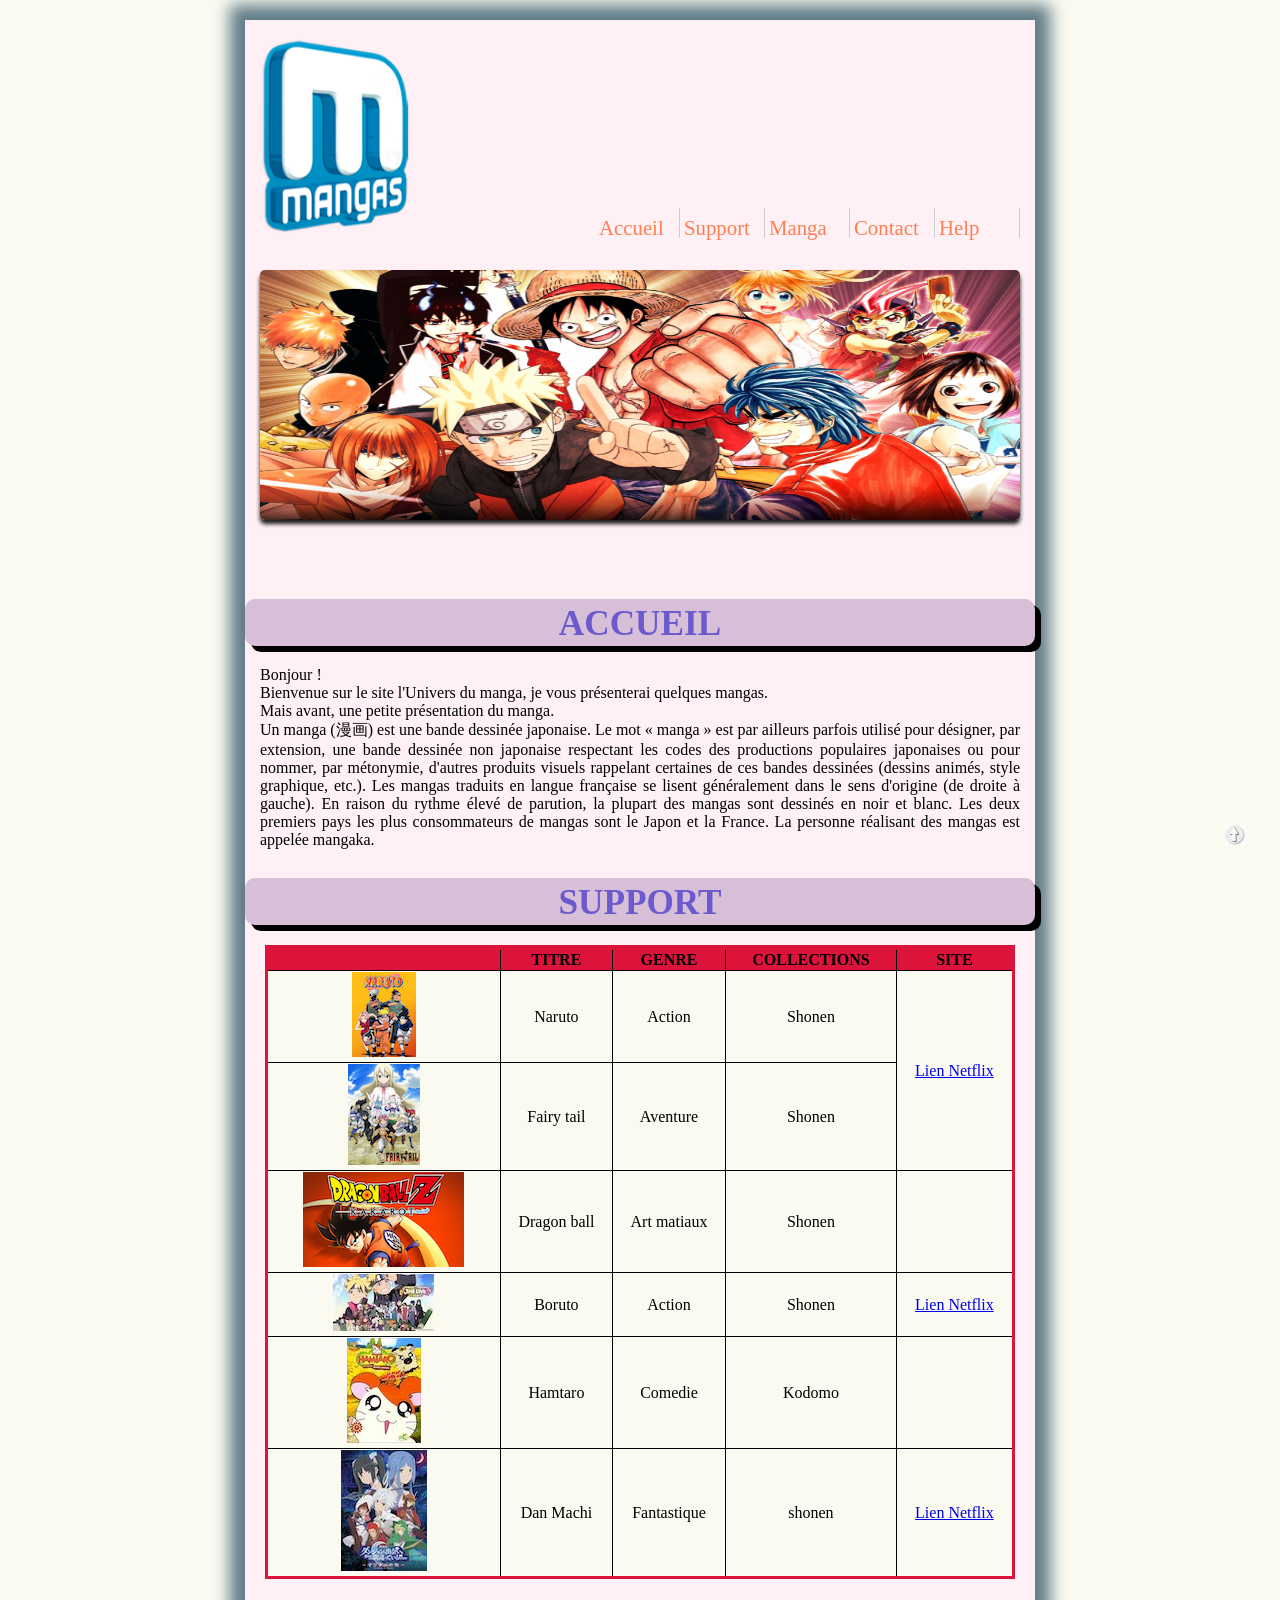
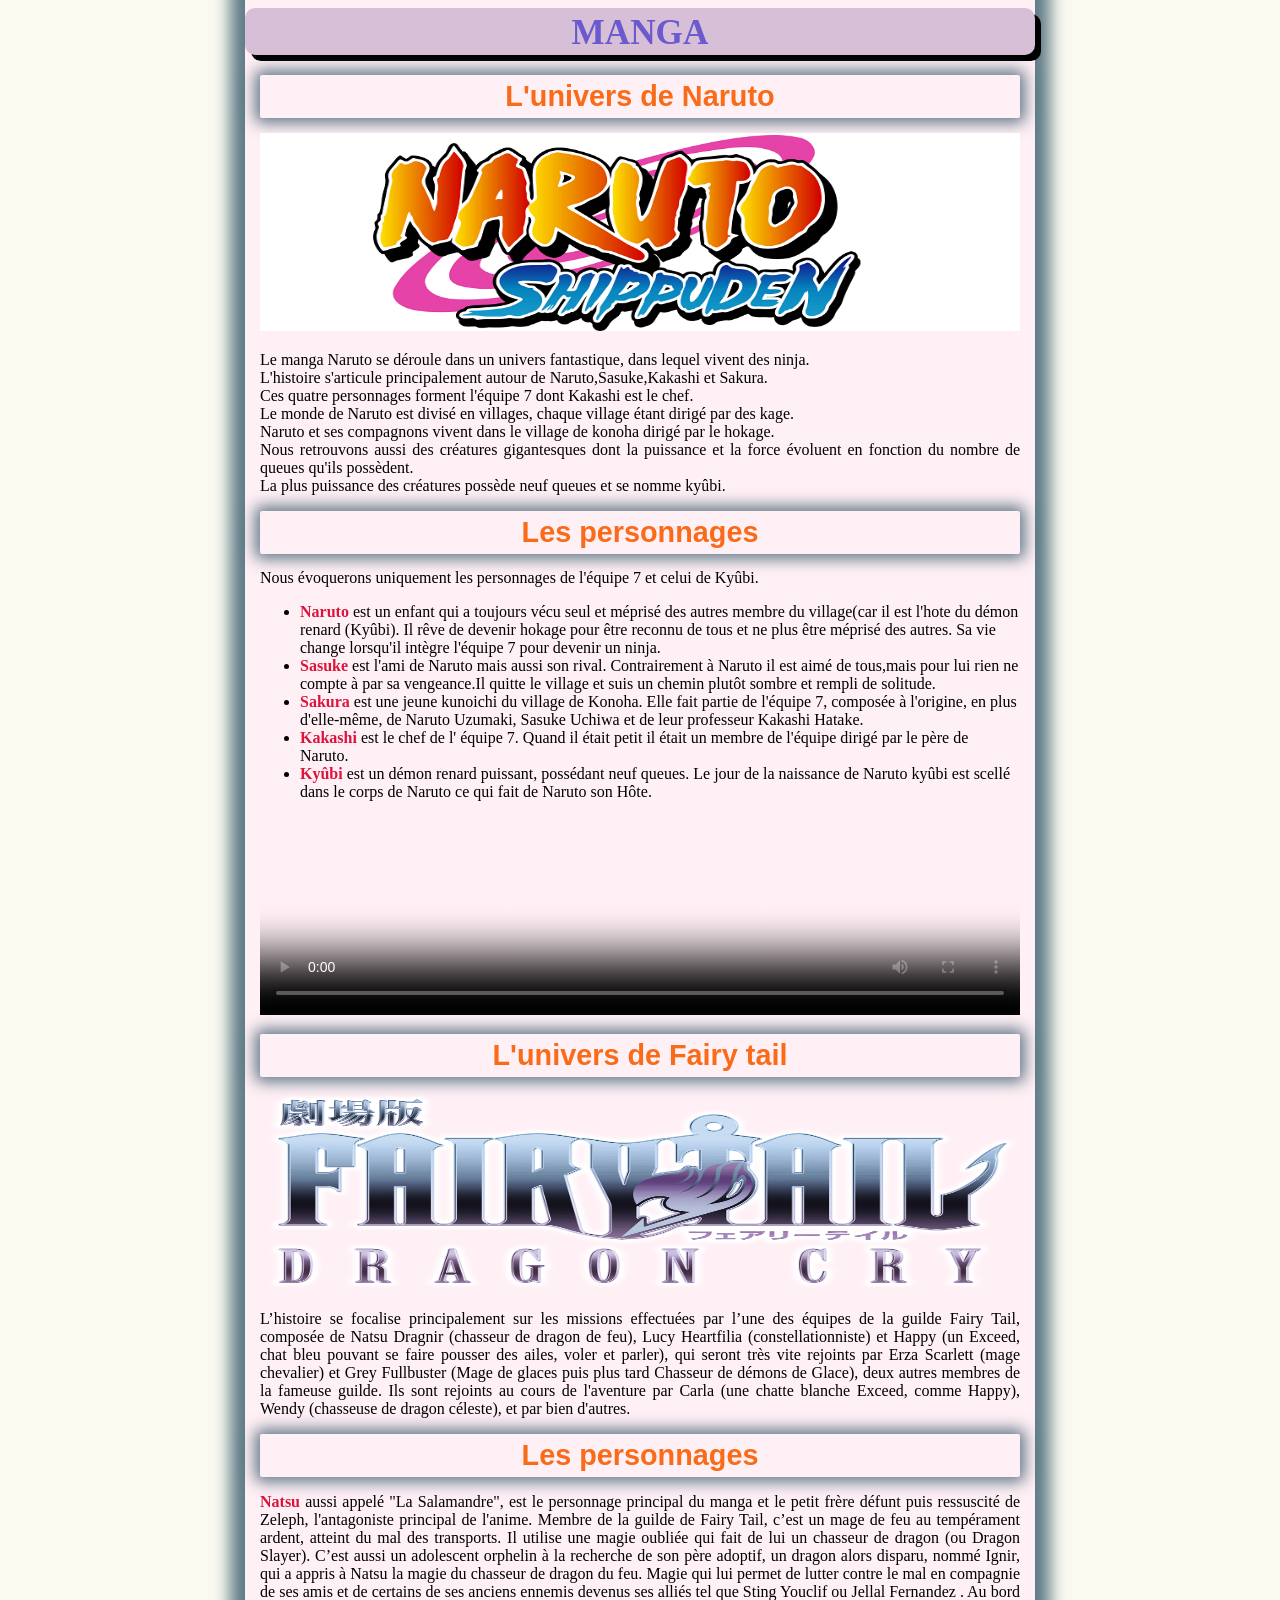
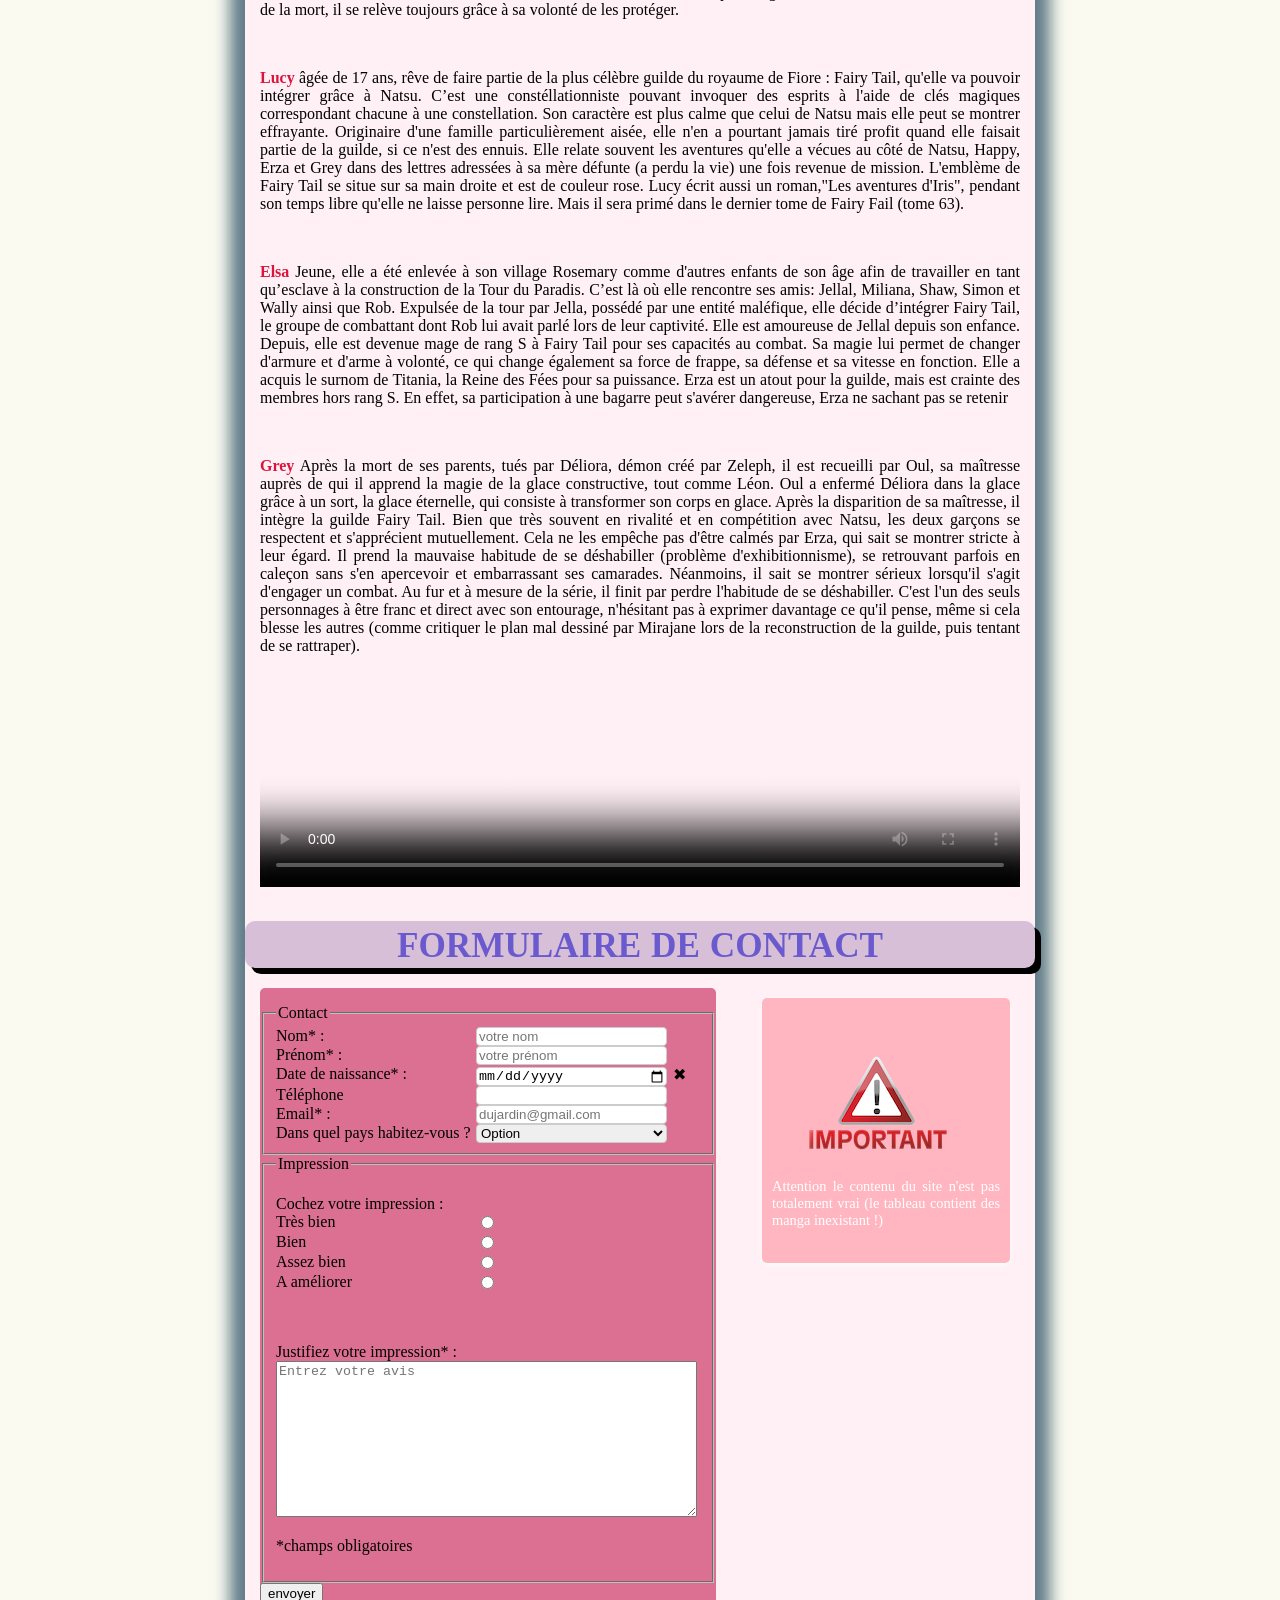
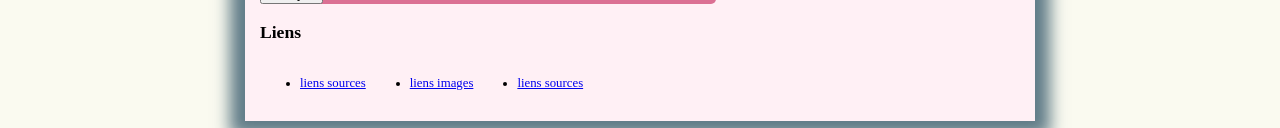
==== index.html @ 2f8681e3 "Add files via upload" ====
<!DOCTYPE html>
<html lang='fr'>

<head>
	<meta charset="utf-8" />
	<title>MANGA</title>
	<link rel="stylesheet" href="anime.css" />
</head>
<body>
	
	<div id="bloc_page">
		<header>
		<div id="image">
			<div id="logo">
		      <img src="Mangas_(2009).png" alt="image" id="haut"/>
			 
			</div>
			
		</div>
		
		<nav>
			<ul>
				<li><a href="#Accueil"> Accueil</a></li>
				<li><a href="#tableau">Support</a></li>
				<li><a href="#manga">Manga</a></li>
				<li><a href="#contact">Contact</a></li>
				<li><a href="#help"> Help</a></li>
			</ul>
			
		</nav>
		</header>
		
		<div id="banniere">
			<p>
				<img src="1582186581-4451-card.png" alt=""/>
			</p>
		</div>
	
		<section>
			
<h1 id="Acceuil">ACCUEIL</h1>
<p> Bonjour !<br>
Bienvenue sur le site l'Univers du manga, je vous présenterai quelques mangas.<br>
Mais avant, une petite présentation du manga.<br>
Un manga (漫画) est une bande dessinée japonaise.

Le mot « manga » est par ailleurs parfois utilisé pour désigner, par extension, une bande dessinée non japonaise respectant les codes des productions populaires japonaises ou pour nommer, par métonymie, d'autres produits visuels rappelant certaines de ces bandes dessinées (dessins animés, style graphique, etc.).

Les mangas traduits en langue française se lisent généralement dans le sens d'origine (de droite à gauche). En raison du rythme élevé de parution, la plupart des mangas sont dessinés en noir et blanc.

Les deux premiers pays les plus consommateurs de mangas sont le Japon et la France.

La personne réalisant des mangas est appelée mangaka.</p>

<h1 id="tableau">Support</h1>
<table>
	<thead style="background-color:#DC143C">
		<tr>
			<th></th><th>TITRE<br></th><th>GENRE<br></th><th>COLLECTIONS<br></th><th>SITE<br></th>
		</tr>
	</thead>

	<tbody>
		<tr>
			<td><img src="4423178.jpg" alt=""/></td><td>Naruto</td><td>Action</td><td>Shonen<td rowspan="2"><a href="https://www.netflix.com/be-fr/">Lien Netflix</a></td>
		</tr>
		<tr>
			<td><img src="7329.jpg" alt=""/></td><td>Fairy tail</td><td>Aventure</td><td>Shonen</td>
		</tr>
		<tr>
			<td><img src="dragon-ball-z-kakarot-edition-simple.png" alt=""/></td><td>Dragon ball</td><td> Art matiaux</td><td>Shonen</td><td></td>
		</tr>
		<tr>
			<td><img src="naruto-to-boruto-the-live-2019.jpg" alt=""/></td><td>Boruto</td><td>Action</td><td>Shonen</td><td><a href="https://www.netflix.com/be-fr/">Lien Netflix</a></td>
		</tr>
		<tr>
			<td><img src="519K2AJNC9L._AC_SY445_.jpg" alt=""/></td><td>Hamtaro</td><td>Comedie</td><td>Kodomo</td><td></td>
		</tr>
		<tr>
			<td><img src="Dan_Machi_Movie_Arrow_of_the_Orion.jpg" alt=""/></td><td>Dan Machi</td><td>Fantastique</td><td>shonen</td><td><a href="https://www.netflix.com/be-fr/">Lien Netflix</a></td>
		</tr>
	</tbody>
</table>
<h1 id="manga">Manga</h1>
<h2>L'univers de Naruto </h2>
	<img src="naruto.png" alt="naruto" width="760" height="198"/>
	<p> Le manga Naruto se déroule dans un univers fantastique, dans lequel vivent des ninja.<br>
	L'histoire s'articule principalement autour de Naruto,Sasuke,Kakashi et Sakura.<br>
	Ces quatre personnages forment l'équipe 7 dont Kakashi est le chef.<br>
	Le monde de Naruto est divisé en villages, chaque village étant dirigé par des kage.<br>
	Naruto et ses compagnons vivent dans le village de konoha dirigé par le hokage.<br>
	Nous retrouvons aussi des créatures gigantesques dont la puissance et la force évoluent en fonction du nombre de queues qu'ils possèdent.<br>
	La plus puissance des créatures possède neuf queues et se nomme kyûbi.<br></p>
	<h2>Les personnages</h2>
	
		Nous évoquerons uniquement les personnages de l'équipe 7 et celui de Kyûbi.
		<ul>
		<li><b>Naruto</b> est un enfant qui a toujours vécu seul et méprisé des autres membre du village(car il est l'hote du démon renard (Kyûbi).
		Il rêve de devenir hokage pour être reconnu de tous et ne plus être méprisé des autres.
		Sa vie change lorsqu'il intègre l'équipe 7 pour devenir un ninja.</li>
		<li><b>Sasuke</b> est l'ami de Naruto mais aussi son rival.
		Contrairement à Naruto il est aimé de tous,mais pour lui rien ne compte à par sa vengeance.Il quitte le village et suis un chemin plutôt sombre et rempli de solitude.</li>
		<li><b>Sakura</b> est une jeune kunoichi du village de Konoha. Elle fait partie de l'équipe 7, composée à l'origine, en plus d'elle-même, de Naruto Uzumaki, Sasuke Uchiwa et de leur professeur Kakashi Hatake.</li>
		<li><b>Kakashi</b> est le chef de l' équipe 7. Quand il était petit il était un membre de l'équipe dirigé par le père de Naruto.</li>
		<li><b>Kyûbi</b> est un démon renard puissant, possédant neuf queues.
		Le jour de la naissance de Naruto kyûbi est scellé dans le corps de Naruto ce qui fait de Naruto son Hôte.</li>
	</ul>
	<video controls poster="Naruto.jpg" width="760" height="198">
		<source src="Naruto.mp4">
		<source src="Naruto.webm">
		<source src="Naruto.ogv">
	</video>

<h2 >L'univers de Fairy tail</h2>
	<img src="Fairy_Tail_Dragon_Cry_Logo.png" alt="naruto" width="760" height="198"/>

<p>L’histoire se focalise principalement sur les missions effectuées par l’une des équipes de la guilde Fairy Tail, composée de Natsu Dragnir (chasseur de dragon de feu), Lucy Heartfilia (constellationniste) et Happy (un Exceed, chat bleu pouvant se faire pousser des ailes, voler et parler), qui seront très vite rejoints par Erza Scarlett (mage chevalier) et Grey Fullbuster (Mage de glaces puis plus tard Chasseur de démons de Glace), deux autres membres de la fameuse guilde. Ils sont rejoints au cours de l'aventure par Carla (une chatte blanche Exceed, comme Happy), Wendy (chasseuse de dragon céleste), et par bien d'autres.</p>	
	
<h2 >Les personnages</h2>

	<p><b> Natsu</b> aussi appelé "La Salamandre", est le personnage principal du manga et le petit frère défunt puis ressuscité de Zeleph, l'antagoniste principal de l'anime. Membre de la guilde de Fairy Tail, c’est un mage de feu au tempérament ardent, atteint du mal des transports. Il utilise une magie oubliée qui fait de lui un chasseur de dragon (ou Dragon Slayer).

C’est aussi un adolescent orphelin à la recherche de son père adoptif, un dragon alors disparu, nommé Ignir, qui a appris à Natsu la magie du chasseur de dragon du feu. Magie qui lui permet de lutter contre le mal en compagnie de ses amis et de certains de ses anciens ennemis devenus ses alliés tel que Sting Youclif ou Jellal Fernandez . Au bord de la mort, il se relève toujours grâce à sa volonté de les protéger.</p><br>
	<p><b>Lucy</b> âgée de 17 ans, rêve de faire partie de la plus célèbre guilde du royaume de Fiore : Fairy Tail, qu'elle va pouvoir intégrer grâce à Natsu. C’est une constéllationniste pouvant invoquer des esprits à l'aide de clés magiques correspondant chacune à une constellation. Son caractère est plus calme que celui de Natsu mais elle peut se montrer effrayante. Originaire d'une famille particulièrement aisée, elle n'en a pourtant jamais tiré profit quand elle faisait partie de la guilde, si ce n'est des ennuis. Elle relate souvent les aventures qu'elle a vécues au côté de Natsu, Happy, Erza et Grey dans des lettres adressées à sa mère défunte (a perdu la vie) une fois revenue de mission. L'emblème de Fairy Tail se situe sur sa main droite et est de couleur rose. Lucy écrit aussi un roman,"Les aventures d'Iris", pendant son temps libre qu'elle ne laisse personne lire. Mais il sera primé dans le dernier tome de Fairy Fail (tome 63).</p><br>
	<p><b>Elsa</b> Jeune, elle a été enlevée à son village Rosemary comme d'autres enfants de son âge afin de travailler en tant qu’esclave à la construction de la Tour du Paradis. C’est là où elle rencontre ses amis: Jellal, Miliana, Shaw, Simon et Wally ainsi que Rob. Expulsée de la tour par Jella, possédé par une entité maléfique, elle décide d’intégrer Fairy Tail, le groupe de combattant dont Rob lui avait parlé lors de leur captivité. Elle est amoureuse de Jellal depuis son enfance. Depuis, elle est devenue mage de rang S à Fairy Tail pour ses capacités au combat. Sa magie lui permet de changer d'armure et d'arme à volonté, ce qui change également sa force de frappe, sa défense et sa vitesse en fonction. Elle a acquis le surnom de Titania, la Reine des Fées pour sa puissance.

Erza est un atout pour la guilde, mais est crainte des membres hors rang S. En effet, sa participation à une bagarre peut s'avérer dangereuse, Erza ne sachant pas se retenir</p><br>
	<p><b>Grey</b> Après la mort de ses parents, tués par Déliora, démon créé par Zeleph, il est recueilli par Oul, sa maîtresse auprès de qui il apprend la magie de la glace constructive, tout comme Léon. Oul a enfermé Déliora dans la glace grâce à un sort, la glace éternelle, qui consiste à transformer son corps en glace. Après la disparition de sa maîtresse, il intègre la guilde Fairy Tail. Bien que très souvent en rivalité et en compétition avec Natsu, les deux garçons se respectent et s'apprécient mutuellement. Cela ne les empêche pas d'être calmés par Erza, qui sait se montrer stricte à leur égard. Il prend la mauvaise habitude de se déshabiller (problème d'exhibitionnisme), se retrouvant parfois en caleçon sans s'en apercevoir et embarrassant ses camarades. Néanmoins, il sait se montrer sérieux lorsqu'il s'agit d'engager un combat. Au fur et à mesure de la série, il finit par perdre l'habitude de se déshabiller. C'est l'un des seuls personnages à être franc et direct avec son entourage, n'hésitant pas à exprimer davantage ce qu'il pense, même si cela blesse les autres (comme critiquer le plan mal dessiné par Mirajane lors de la reconstruction de la guilde, puis tentant de se rattraper).</p><br>
	<video  controls poster="FairyTail.jpg" width="760" height="198">
		<source src="FairyTail.mp4" >
		<source src="FairyTail.webm">
		<source src="FairyTail.ogv">
	</video>
	<h1 id="contact">FORMULAIRE DE CONTACT</h1>
	<article>

				<p>

					<form id='form1' name='data' method='POST'><input type='hidden' name='form-name' value='data' >
						<fieldset >
							<legend >Contact</legend>
						<label for="nom"> Nom* :</label>
						<input type="text" name="nom"  required=""  placeholder="votre nom" id="nom"/>

						<br />
						<label for="prenom"> Prénom* : </label>
						<input type="text" name="prenom"  required="" placeholder="votre prénom" id="prenom"/>

						<br />
						<label for="date"> Date de naissance* :</label>
						<input type="date" required pattern="[0-9]{4}-[0-9]{2}-[0-9]{2}" id="date" />
						<span class="validity"></span>
						<br />

						<label for="tel"> Téléphone </label>
						<input type="tel" id="tel"/>
						<br/>
						<label for="email"> Email* :</label>
						<input type="email" required=""  placeholder="dujardin@gmail.com"  id="email"/>
						<br>
						
						
								      
			      		 <label for="pays">Dans quel pays habitez-vous ?</label>

       <select name="pays" id="pays">
           		<option value="option">Option</option>
               <option value="france">France</option>
               <option value="belgique">Belgique</option>
               <option value="espagne">Espagne</option>
               <option value="italie">Italie</option>
               <option value="royaume-uni">Royaume-Uni</option>
               <option value="canada">Canada</option>
               <option value="etats-unis">Etats-Unis</option>
               <option value="chine">Chine</option>
               <option value="japon">Japon</option>
               <option value="cote-d'ivoire">Côte d'Ivoire</option>
               <option value="vietnam">Vietnam</option>
               <option value="autre">Autre</option>
          
       	</select>
       					<br />

						
					</fieldset>
					<fieldset><legend>Impression</legend>
						<p>
       Cochez votre impression :<br />
       <input type="radio" name="top" id="tresbien"/><label for="tresbien">Très bien</label><br />
       <input type="radio" name="top" id="bien"/><label for="bien">Bien</label><br />
       <input type="radio" name="top" id="assezbien"/><label for="assezbien">Assez bien</label><br />
       <input type="radio" name="top" id="aaméliorer"/><label for="aaméliorer">A améliorer</label>

   </p><br>
   
					<p>
       <label for="ameliorer">Justifiez votre impression* :</label><br />
       <textarea name="ameliorer" id="ameliorer" rows="10" cols="50" required="" placeholder="Entrez votre avis"></textarea>
   </p>
   <p>*champs obligatoires</p>
   
</fieldset>
					<input type="submit" value="envoyer"/>
				</form>
				

		</article>
		<aside><p><img src="important-1702878_960_720.png" alt="Attention"/><br>Attention le contenu du site n'est pas totalement vrai
		(le tableau contient des manga inexistant !)</p></aside>
		
	</section>
	<footer id="help">
              <div id="Liens">
                    <h3>Liens</h3>
                    <div id="listes_de_liens">
                    	<ul>
                    		<li><a href="https://fr.wikipedia.org/wiki/Naruto">liens sources</a></li>
                    	</ul>
                    	<ul>
                    		<li><a href="https://www.google.be/imghp?hl=fr&tab=wi&ogbl">liens images</a></li>
                    	</ul>
                    	<ul>
                    		<li><a href="https://fr.wikipedia.org/wiki/Fairy_Tail">liens sources</a></li>
                    	</ul>
                    </div>
                </div>
            </footer>
	<div id="remonter"> 
		<a href="#"><img src="51akJfYzdWL._AC_SX425_.jpg" alt=""></a>
	</div>

</div>
</body>

</html>
---- anime.css ----
html{
	background: rgb(250,250,240) 
}
body
{
	background-color: rgb(255,240,245);
	width: 760px;
	padding: 15px; /* pour éviter le depassement */
	border: 1px;
	margin-top: 20px ;
	margin-left: auto;
	margin-right: auto;
	box-shadow: 0 0 15px 15px rgba(44,82,100,.75) ;

}

/* style pour la date:'la date rentré doit remplir les conditins '*/

input:invalid+span:after {
  content: '✖';
  padding-left: 2px;
}

input:valid+span:after {
  content: '✓';
  padding-left: 2px;
}
/*style pour la tête */
header{
	display: flex;
    justify-content: space-between;
    align-items: flex-end;

}
#image{
	display: flex;
	flex-direction: column;
}
#logo{
	display: inline-block;
	flex-direction: row;
	align-items: baseline;
}
#logo img{
	width: 150px;
	height: 200px;
}
#banniere img{
	box-shadow: 0 0 15px 5px rgba(44,82,100,.75);
	margin-top: 15px;
    height: 250px;
    border-radius: 5px;
    position: relative;
    box-shadow: 0px 4px 4px #1c1a19;
    margin-bottom: 25px;
    width: 760px;
}
header h1{
	font-size: 2.5em;
	font-weight: normal;
	margin: 0 0 0 10px;

}
header h2{
	font-size: 1.1em;
	font-weight: normal;
	margin-top: 0px;
	border:0px;
}
/*style navigation*/
nav li{
	margin-right: 0px;
	display: inline-block;/* en block et aligné*/
	width: 80px;/*largeur*/
	height: 30px;/*hauteur*/
	margin: 0px;
	padding: 0px;
	border-right: 1px solid #CCCCCC;
	
	line-height: 40px;
}
nav ul{
	list-style-type: none;
	padding: 0px;
	margin: 0px;

}
nav li a{
	font-size: 1.3em;
	padding-bottom: 3px;
	text-decoration: none;
	color: #FF7F50;
	display:block;
	display: flex;
	text-align: center;
}
section{

	margin-top:50px;
	margin-bottom: 20px;
	 
	
}
/*style pour le formulaire*/
article{
	float:left;
	width: 60%;
	background-color: #DB7093;
	border-radius: 5px;
}
article label{
	display: block;
	float: left;
	border-radius: 2px;
	width: 200px;

}
input {
	box-sizing: border-box;
}
select {
	
	
	width: 250px;
	display: inline-block;
}
[type="text"],[type="date"],[type="tel"],[type="email"], select{
  
  width: 45%;
  
  border: 1px solid #CCC;
  border-radius: 4px;
  box-sizing: border-box; /* Pour être sûr que la largeur et le padding ne dépassent pas */
  
  resize: vertical 
}
legend {
	text-align: justify;
}
/*style pour la partie warning*/
aside img{
	margin-left: 25px;
}
aside{
	float:right;
	vertical-align: center;
	
    background-color: #FFB6C1;
    box-shadow: 0px 2px 5px #F5FFFA;
    border-radius: 5px;
    
    color: white;
    font-size: 0.9em;
    width: 30%;
    margin: 10px;
    padding-top: 20px;
	padding-bottom: 20px;
	padding-left: 10px;
	padding-right: 10px;
	
}



/*pied de page*/
footer
{   
    display: flex;
    width: 100%;
    
}

footer p, footer ul
{
    font-size: 0.8em;
	text-align: justify;
	line-height: 20px;
	display: inline-block;

}


footer h3
{
    font-size: 1.1em;
}


#liens
{
    width: 31%;
    margin-left: 30px;
    margin-right: 60px;
    
}


#listes_amis
{
    
    justify-content: space-between;
    margin-top: 0;
    
 }

#liens ul
{
    list-style-image: url();
    padding-left: 2px;
    display: inline-flex;

}
#liens li a
{
    text-decoration: none;
    color: #760001;
    display: inline-flex;


}
/*style du tableau*/
table{
	width: 750px;
	margin:auto;
	border:3px solid #DC143C;
	border-top: 5px solid #DC143C;
	border-collapse: collapse;
	text-align: justify;
	padding: 12px;
	margin-bottom: 20px;
	background: rgb(250,250,240)
}
table,p{
	text-align: center;
}
td, th{
	
	border:1px solid black;
	

}
thead{
	height: 15px;
}
h1{ justify-content: center;
	font-size: 220%;
	font-family:Georgia, "Times New Roman", Times, serif;
	text-transform: uppercase;
	text-align: center;
	color: rgb(106,90,205);
	background-color: rgb(216,191,216);
	word-spacing: 1px;
	padding-top: 5px;
	padding-right: 15px;
	padding-bottom: 2px;
	padding-left: 15px;
	margin-right: -15px;
	margin-left: -15px;
	margin-bottom: 20px;
	box-shadow:6px 6px 0px black;
	border-radius: 10px;
}
h2{
	text-align: center;
	font-size: 180%;
	font-family:"Arial Narrow",Arial,Helvetica,sans-serif;
	color:rgb(249,107,24);
	border-radius: 2px ;
	padding-top: 5px;
	padding-bottom: 5px;
	margin-bottom: 15px;
	margin-top: 15px;
	overflow: hidden;
	box-shadow: 0 0 15px 5px rgba(44,82,100,.75);
}
h2,p{
	text-align: center;
}
/*pour aligner à gauche le texte dans le formulaire*/
article,p{
	text-align: left;
	
}
/*style pour id qui permet de remonter en haut de page*/
#remonter{
	position: fixed;
	width: 25px;
	height: 25px;
	bottom: 50px;
	right: 30px;
}
#remonter img{
	width: 20px;
}

a:visited{
	color:#FF0000;
}

p {
	text-align: justify;
}
/*style pour le nom des personnages*/
b{
	color:crimson;
}
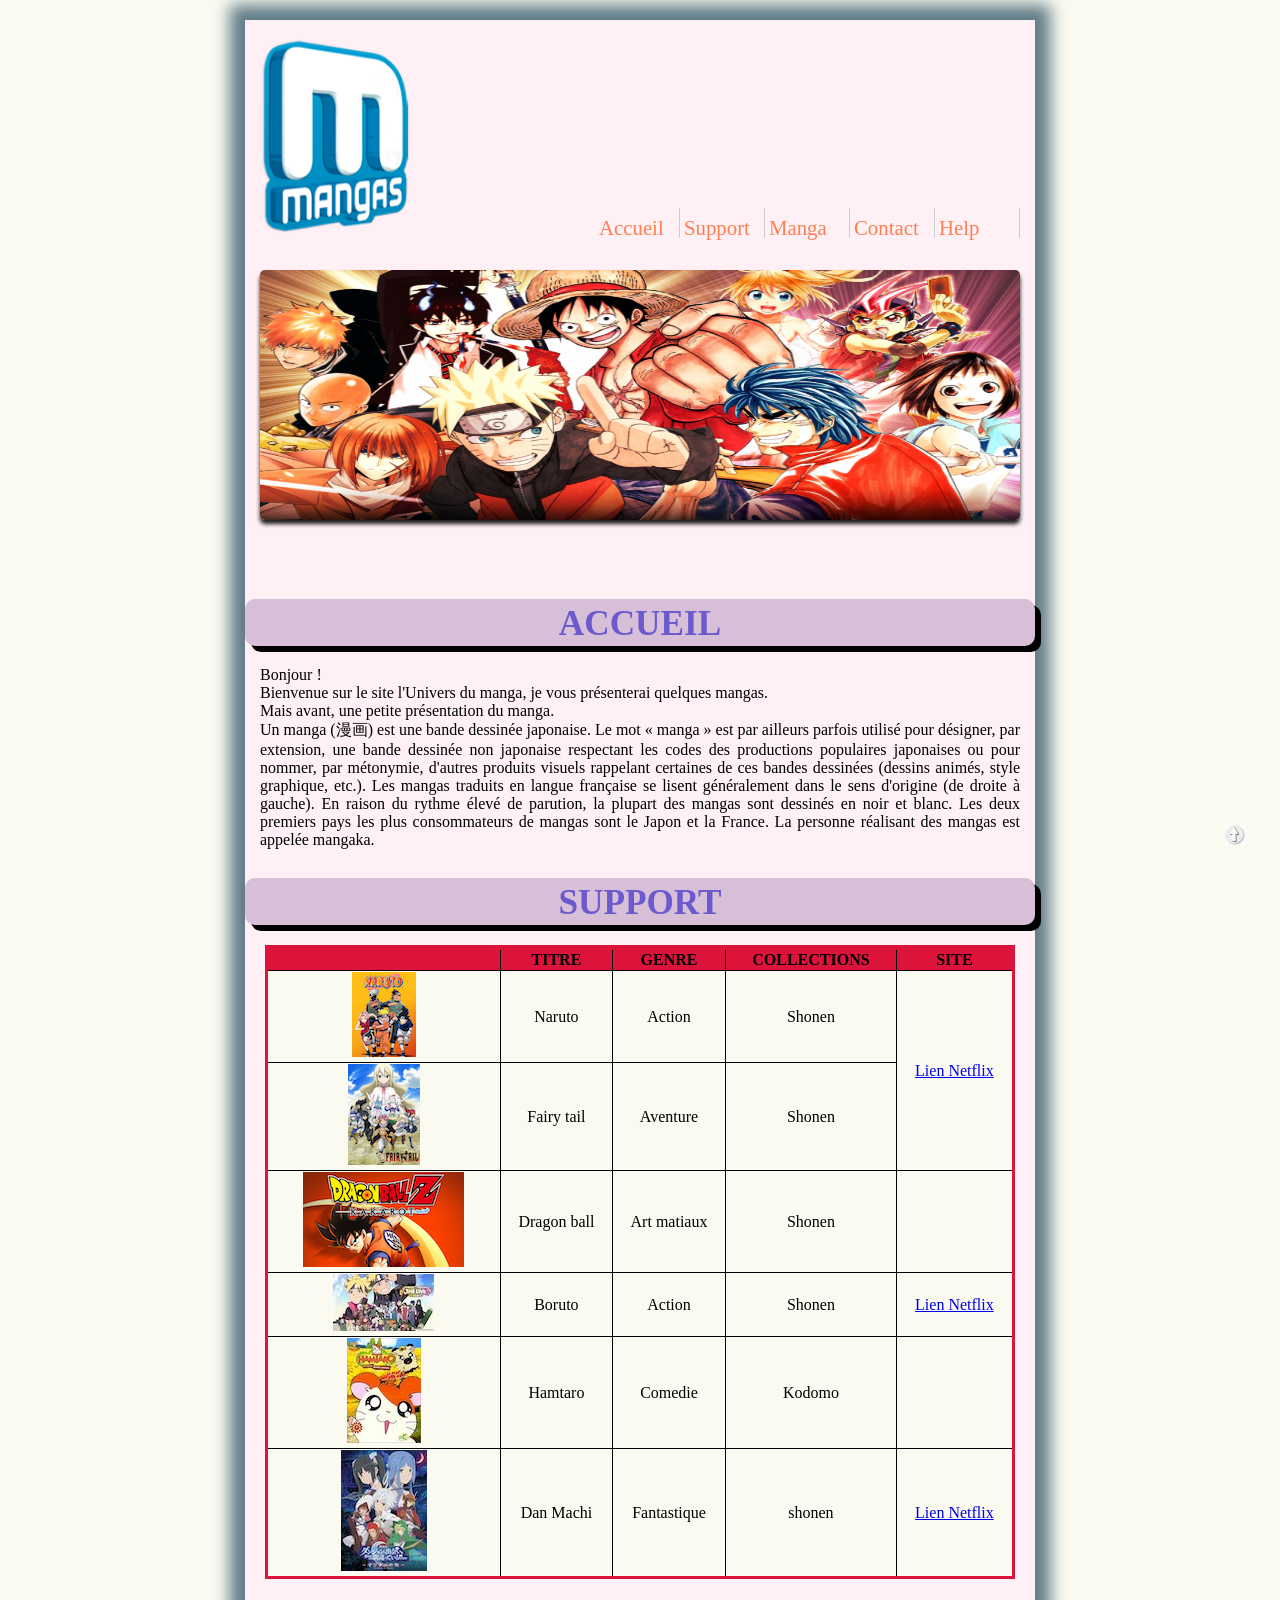
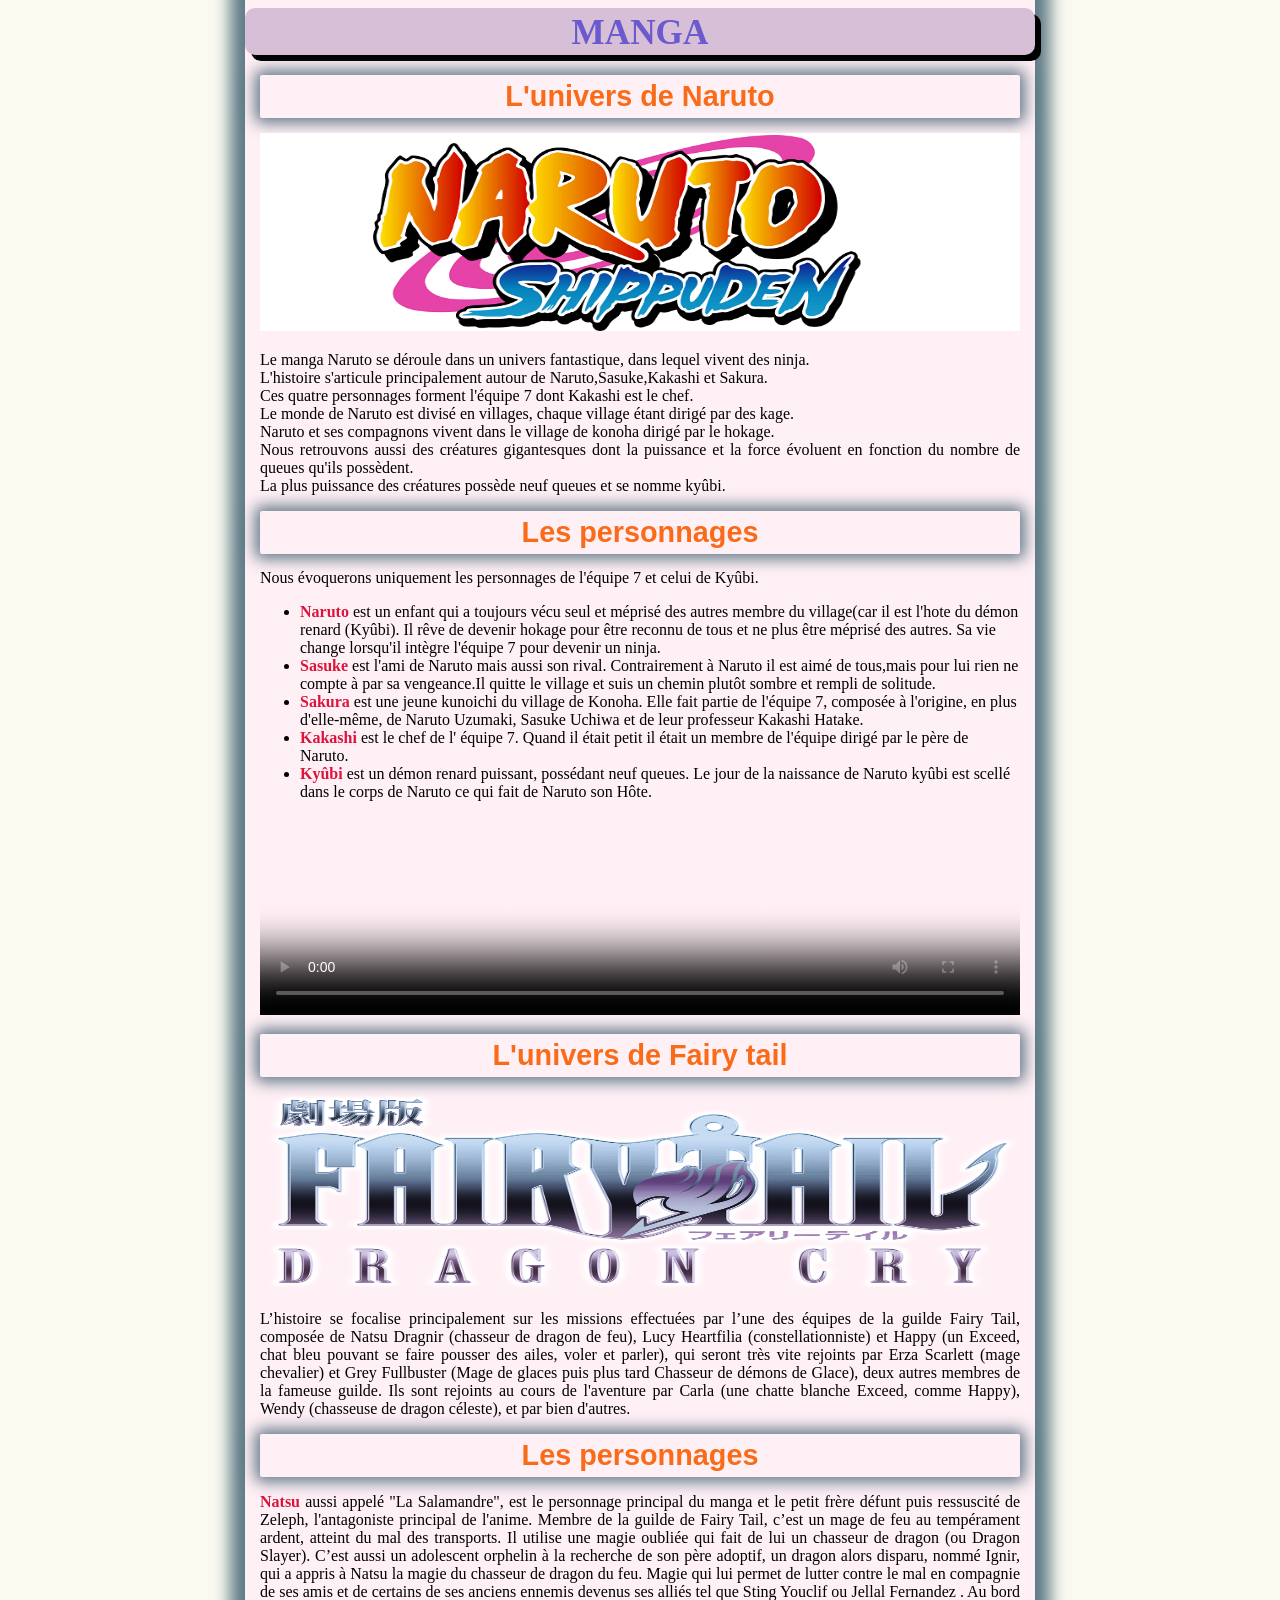
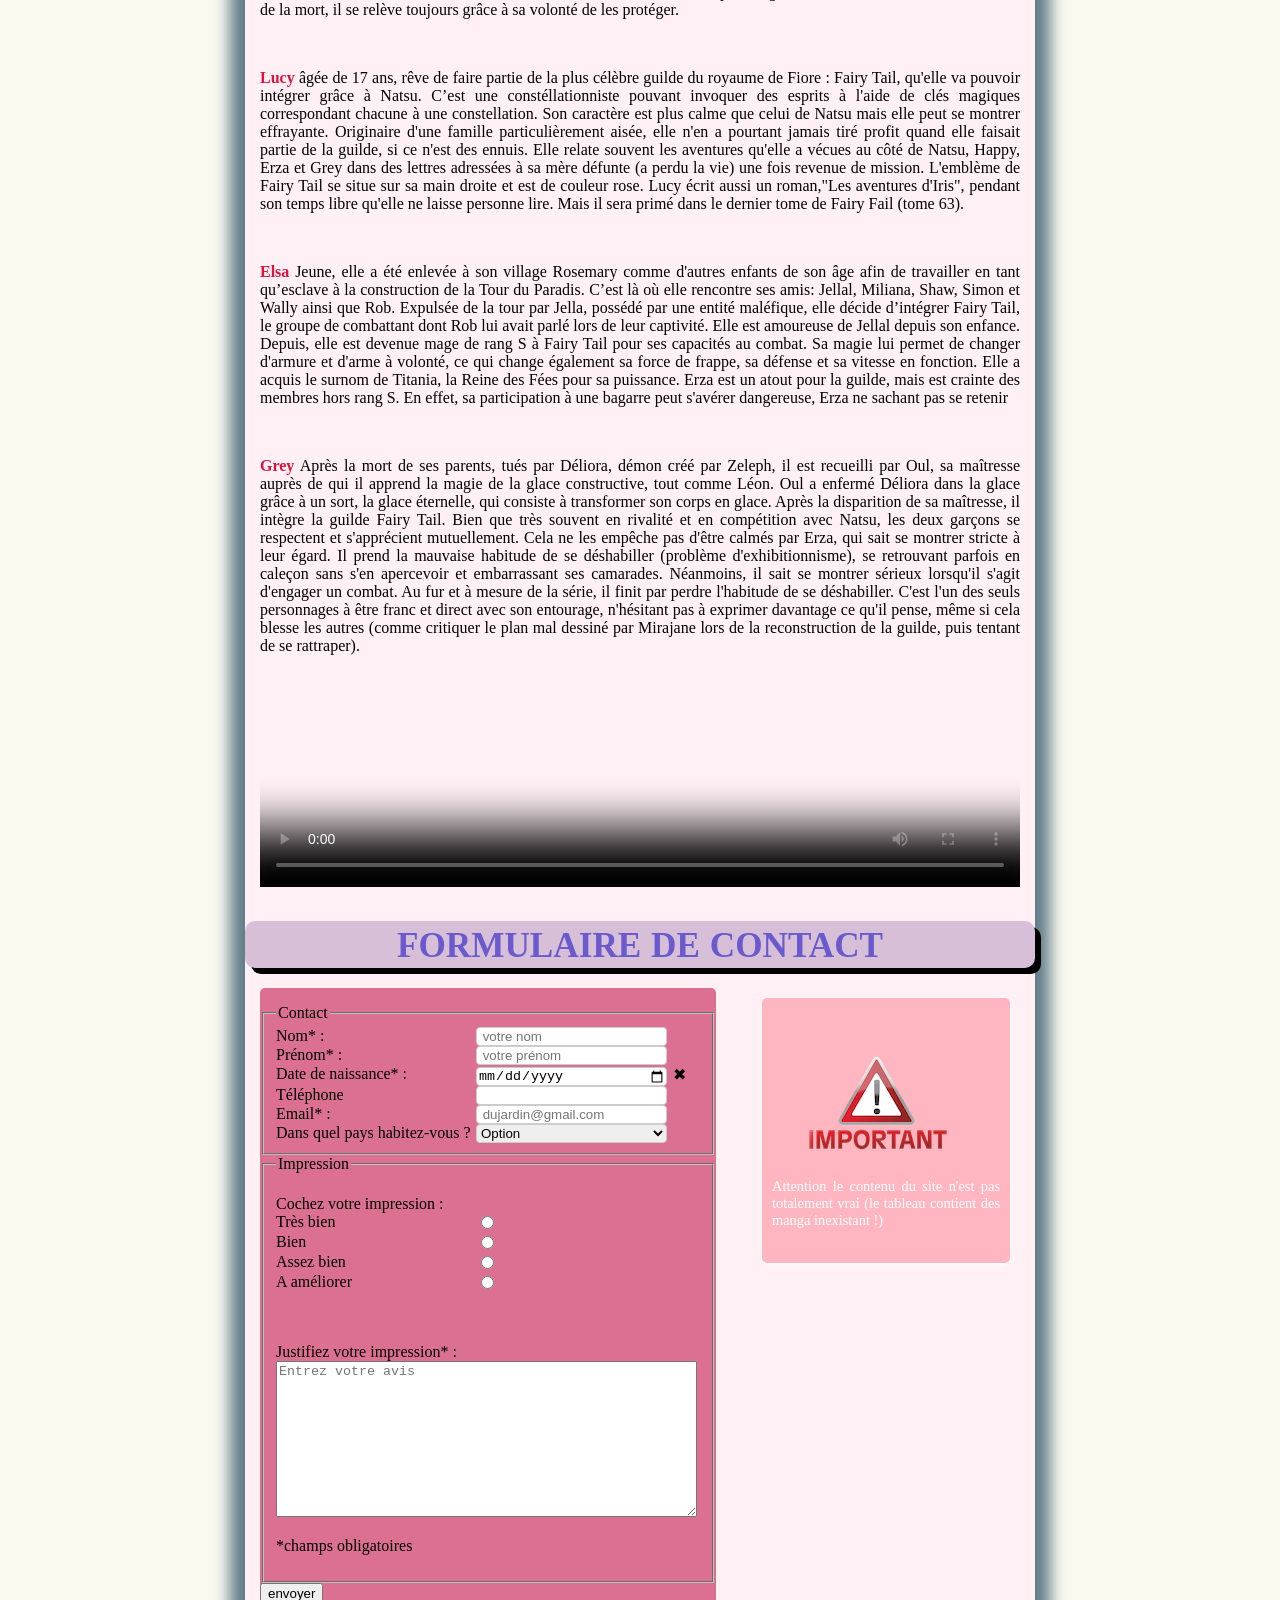
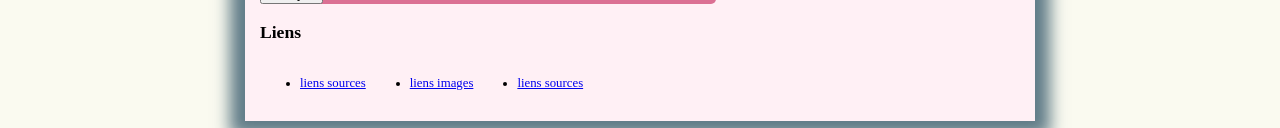
==== commit addd4973: "Add files via upload" ====
--- a/index.html
+++ b/index.html
@@ -140,11 +140,11 @@
 						<fieldset >
 							<legend >Contact</legend>
 						<label for="nom"> Nom* :</label>
-						<input type="text" name="nom"  required=""  placeholder="votre nom" id="nom"/>
+						<input type="text" name="nom"  required=""  placeholder=" votre nom" id="nom"/>
 
 						<br />
 						<label for="prenom"> Prénom* : </label>
-						<input type="text" name="prenom"  required="" placeholder="votre prénom" id="prenom"/>
+						<input type="text" name="prenom"  required="" placeholder= " votre prénom" id="prenom"/>
 
 						<br />
 						<label for="date"> Date de naissance* :</label>
@@ -156,7 +156,7 @@
 						<input type="tel" id="tel"/>
 						<br/>
 						<label for="email"> Email* :</label>
-						<input type="email" required=""  placeholder="dujardin@gmail.com"  id="email"/>
+						<input type="email" required=""  placeholder=" dujardin@gmail.com"  id="email"/>
 						<br>
 						
 						
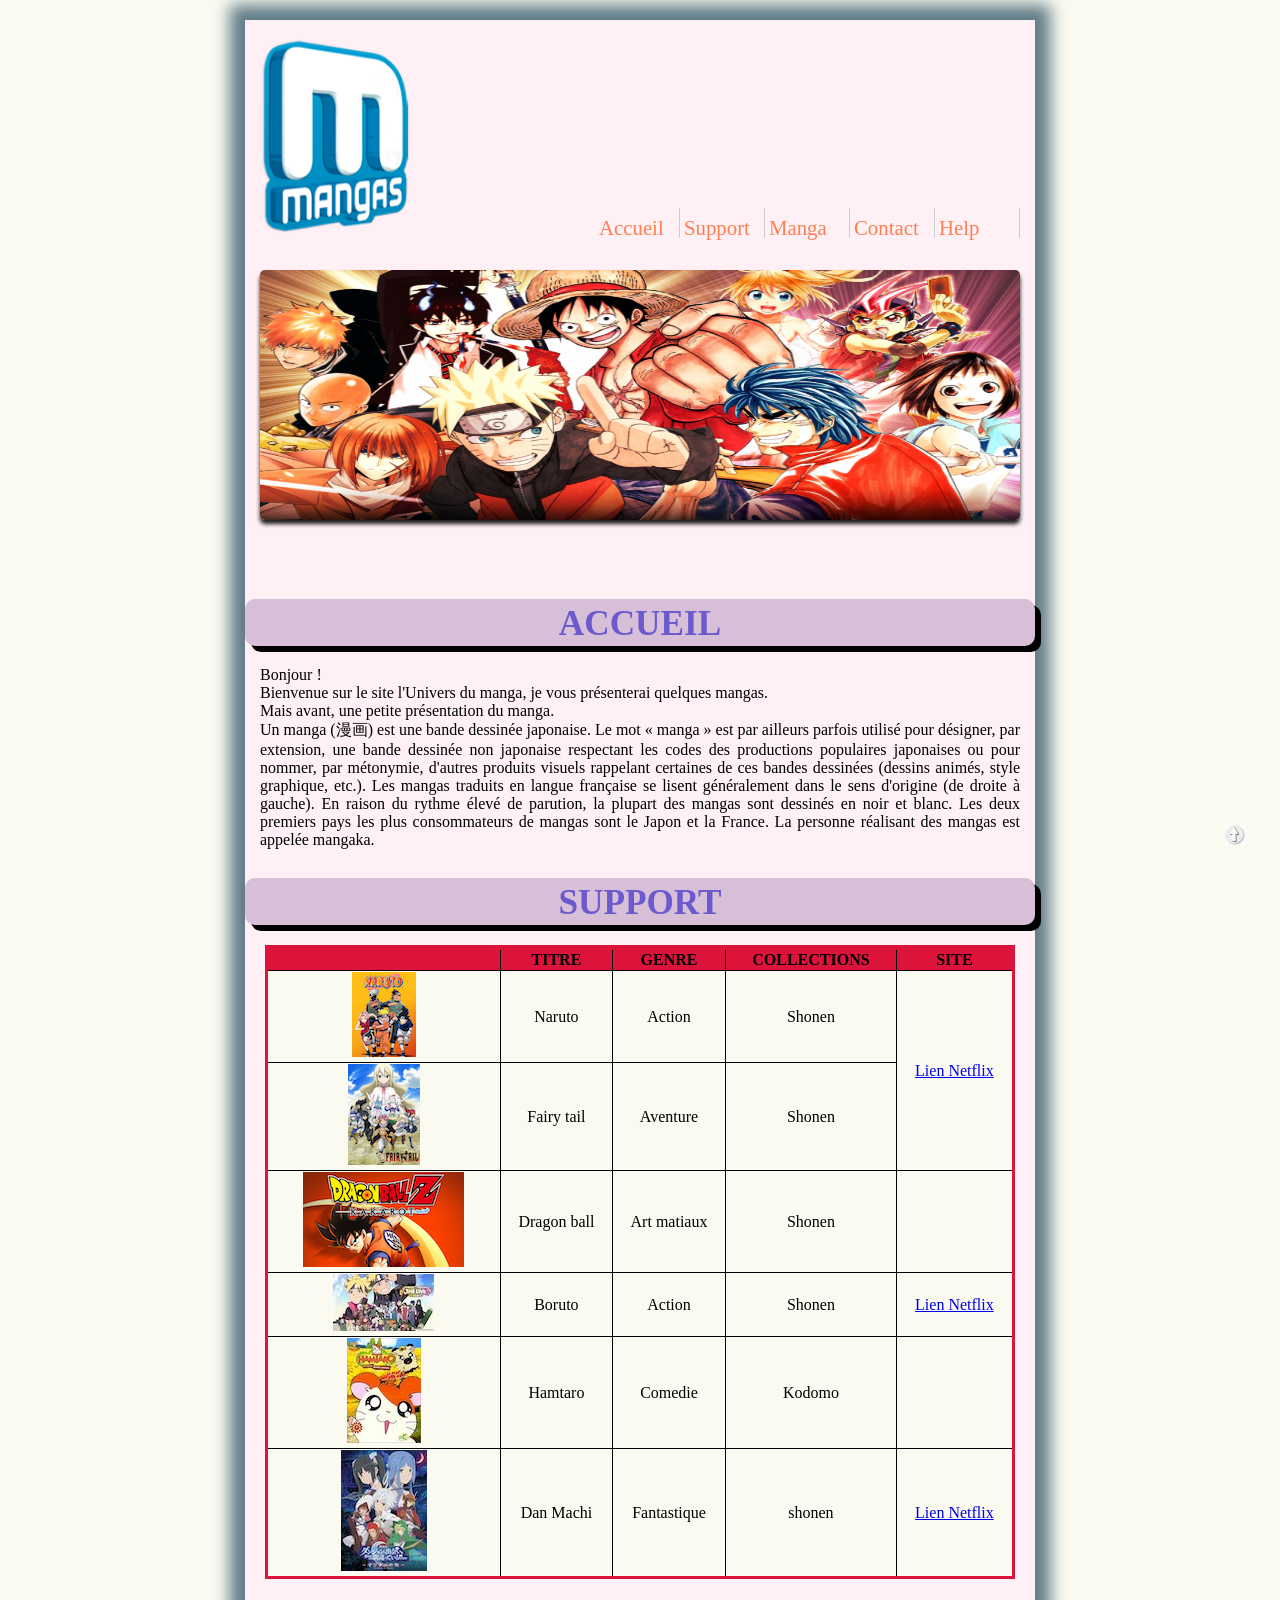
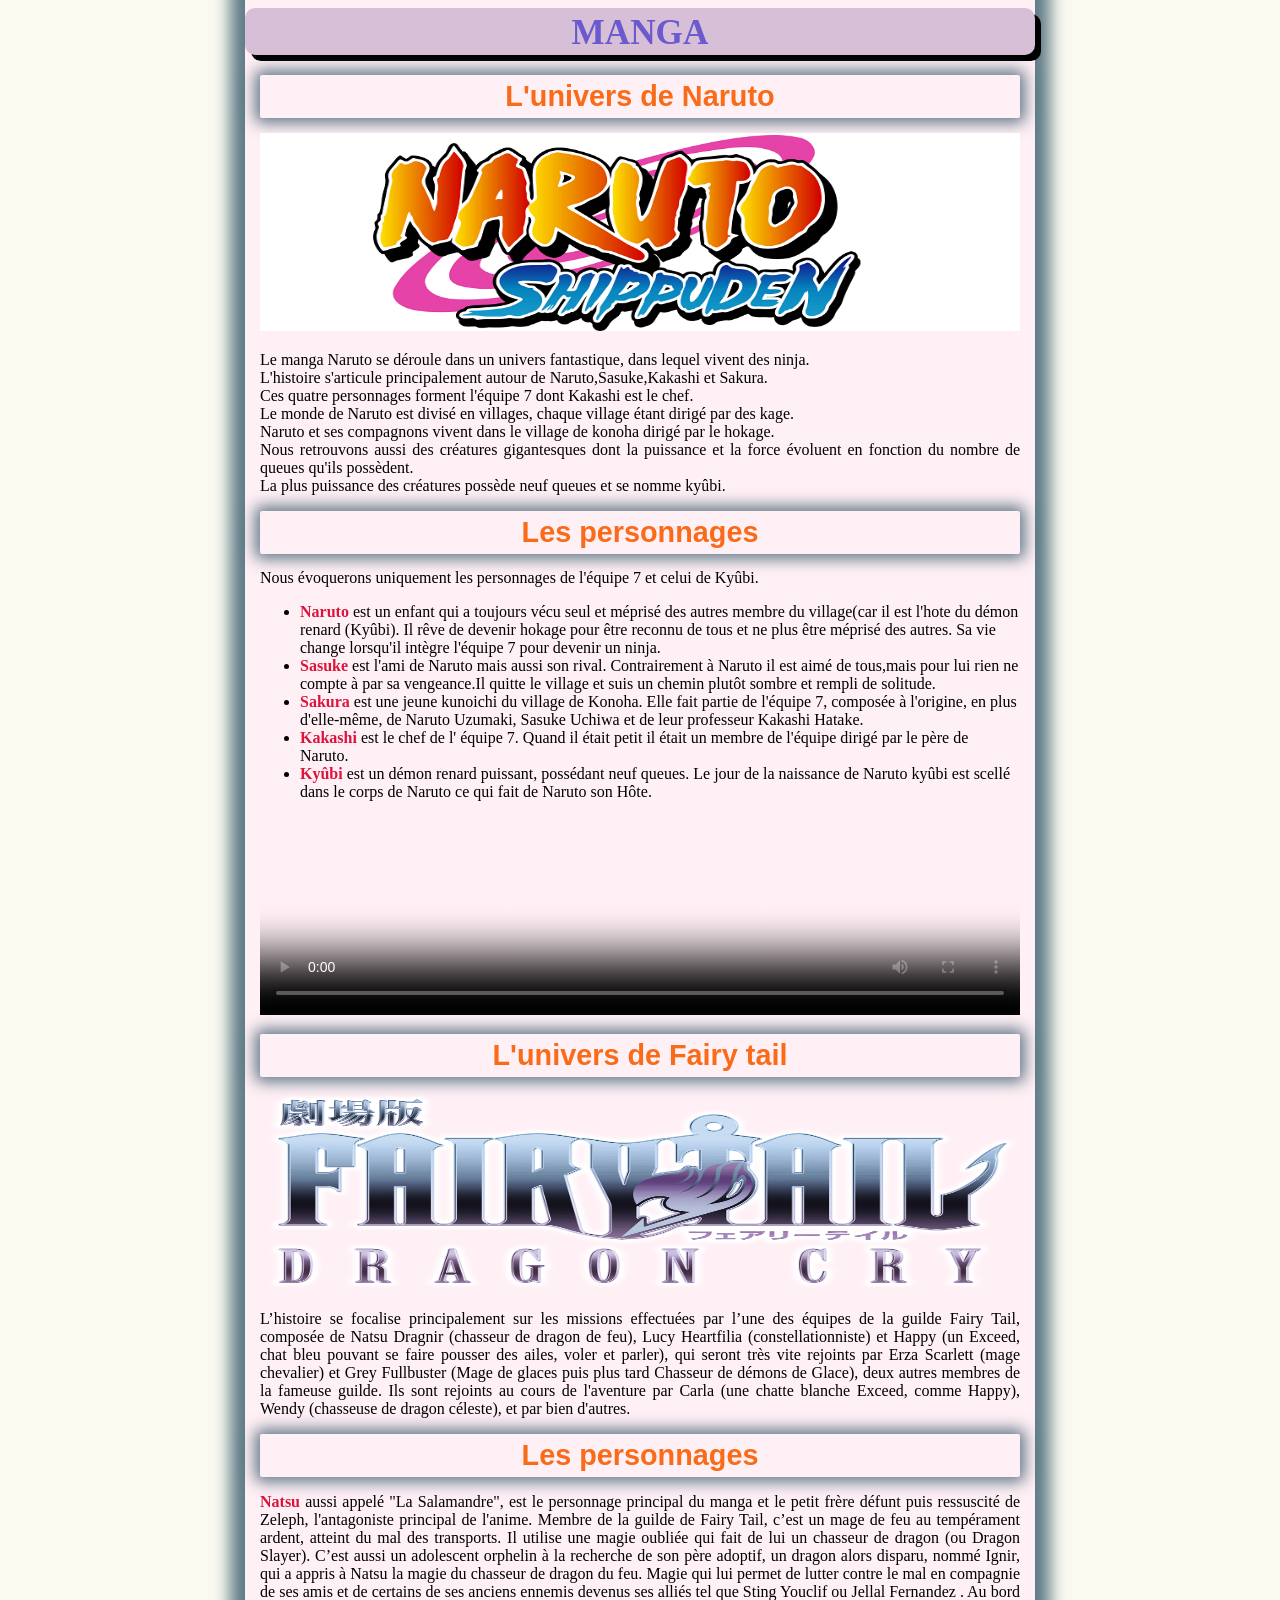
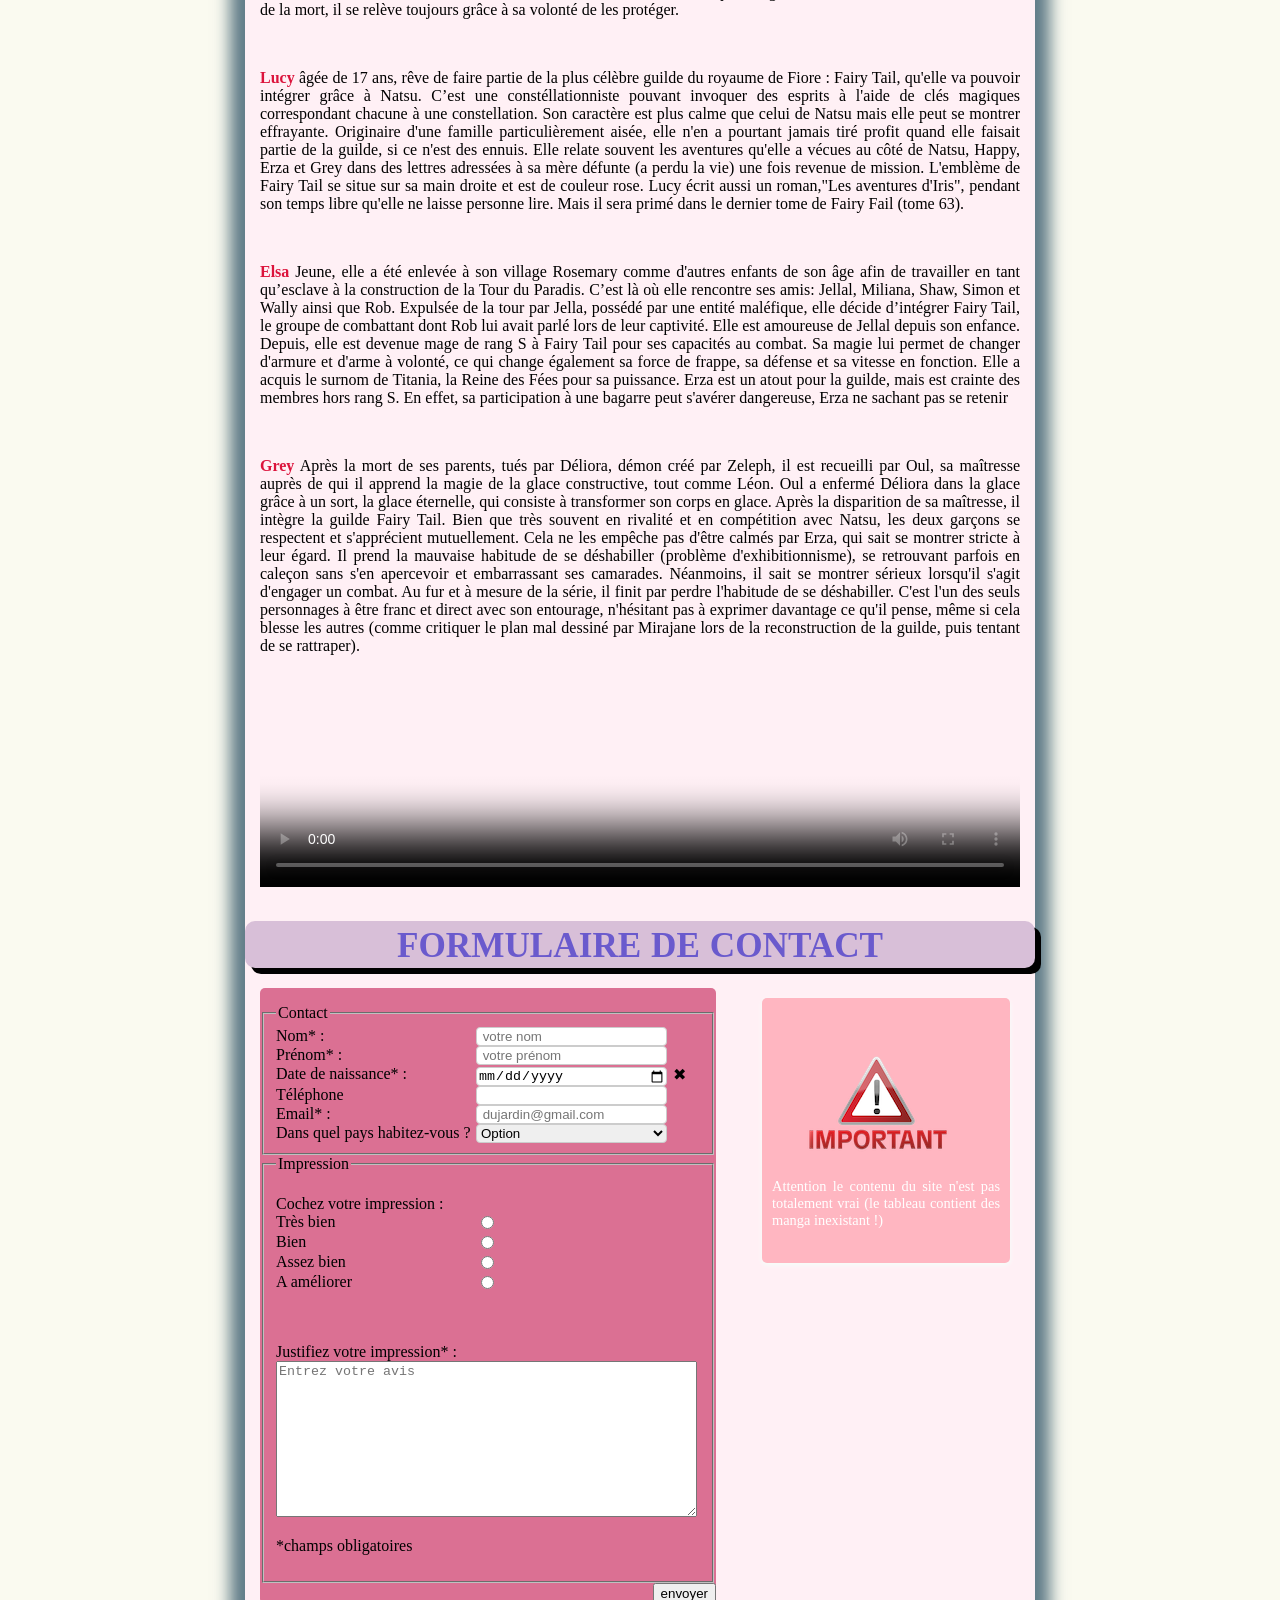
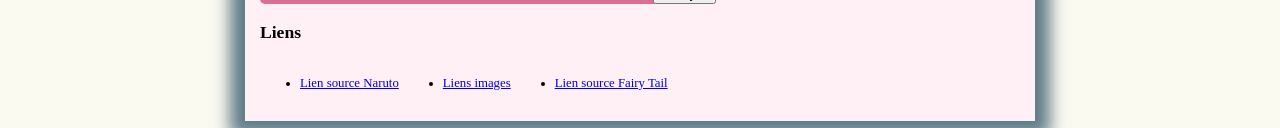
==== commit bfef7b4b: "Update index.html" ====
--- a/index.html
+++ b/index.html
@@ -214,13 +214,13 @@
                     <h3>Liens</h3>
                     <div id="listes_de_liens">
                     	<ul>
-                    		<li><a href="https://fr.wikipedia.org/wiki/Naruto">liens sources</a></li>
+                    		<li><a href="https://fr.wikipedia.org/wiki/Naruto">Lien source Naruto</a></li>
                     	</ul>
                     	<ul>
-                    		<li><a href="https://www.google.be/imghp?hl=fr&tab=wi&ogbl">liens images</a></li>
+                    		<li><a href="https://www.google.be/imghp?hl=fr&tab=wi&ogbl">Liens images</a></li>
                     	</ul>
                     	<ul>
-                    		<li><a href="https://fr.wikipedia.org/wiki/Fairy_Tail">liens sources</a></li>
+                    		<li><a href="https://fr.wikipedia.org/wiki/Fairy_Tail">Lien source Fairy Tail</a></li>
                     	</ul>
                     </div>
                 </div>
--- a/anime.css
+++ b/anime.css
@@ -14,7 +14,7 @@
 
 }
 
-/* style pour la date:'la date rentré doit remplir les conditins '*/
+/* style pour la date:'la date rentré doit remplir les conditions '*/
 
 input:invalid+span:after {
   content: '✖';
@@ -133,6 +133,9 @@
   box-sizing: border-box; /* Pour être sûr que la largeur et le padding ne dépassent pas */
   
   resize: vertical 
+}
+[type="submit"]{
+	float:right;
 }
 legend {
 	text-align: justify;
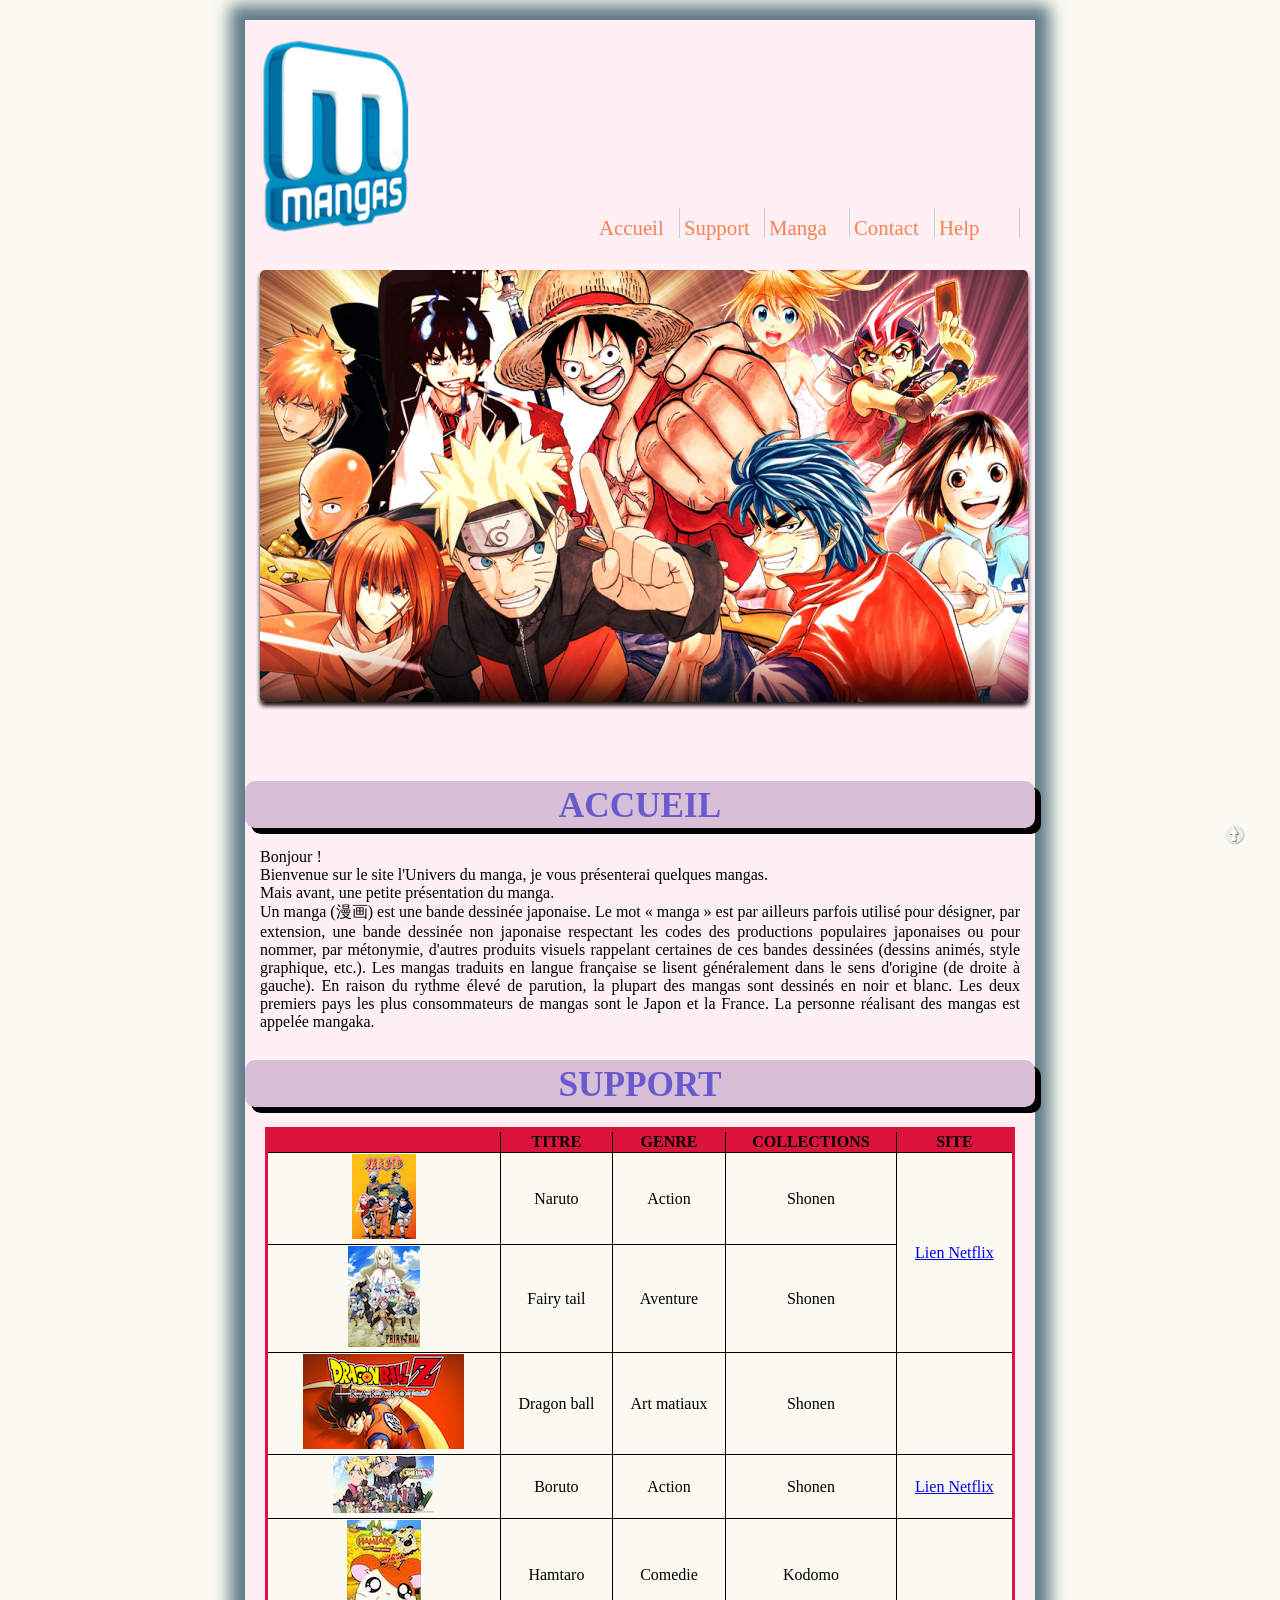
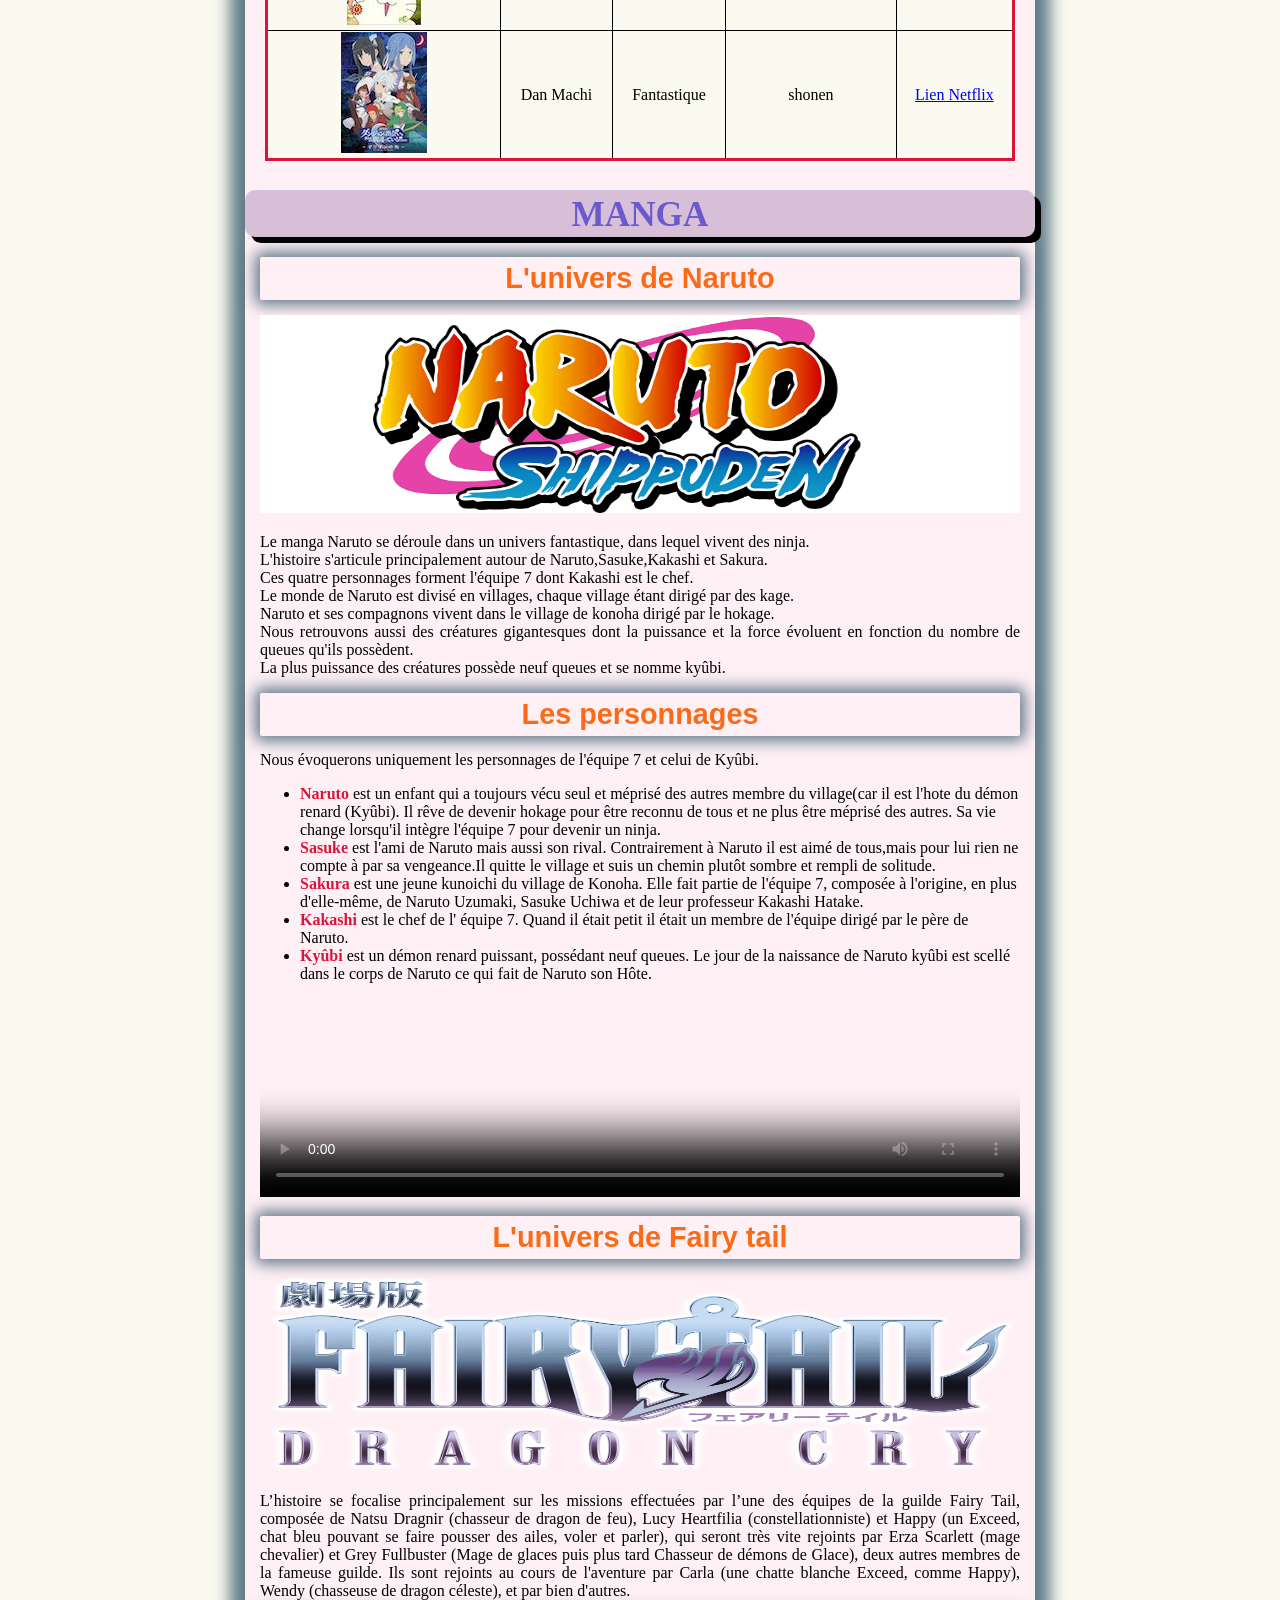
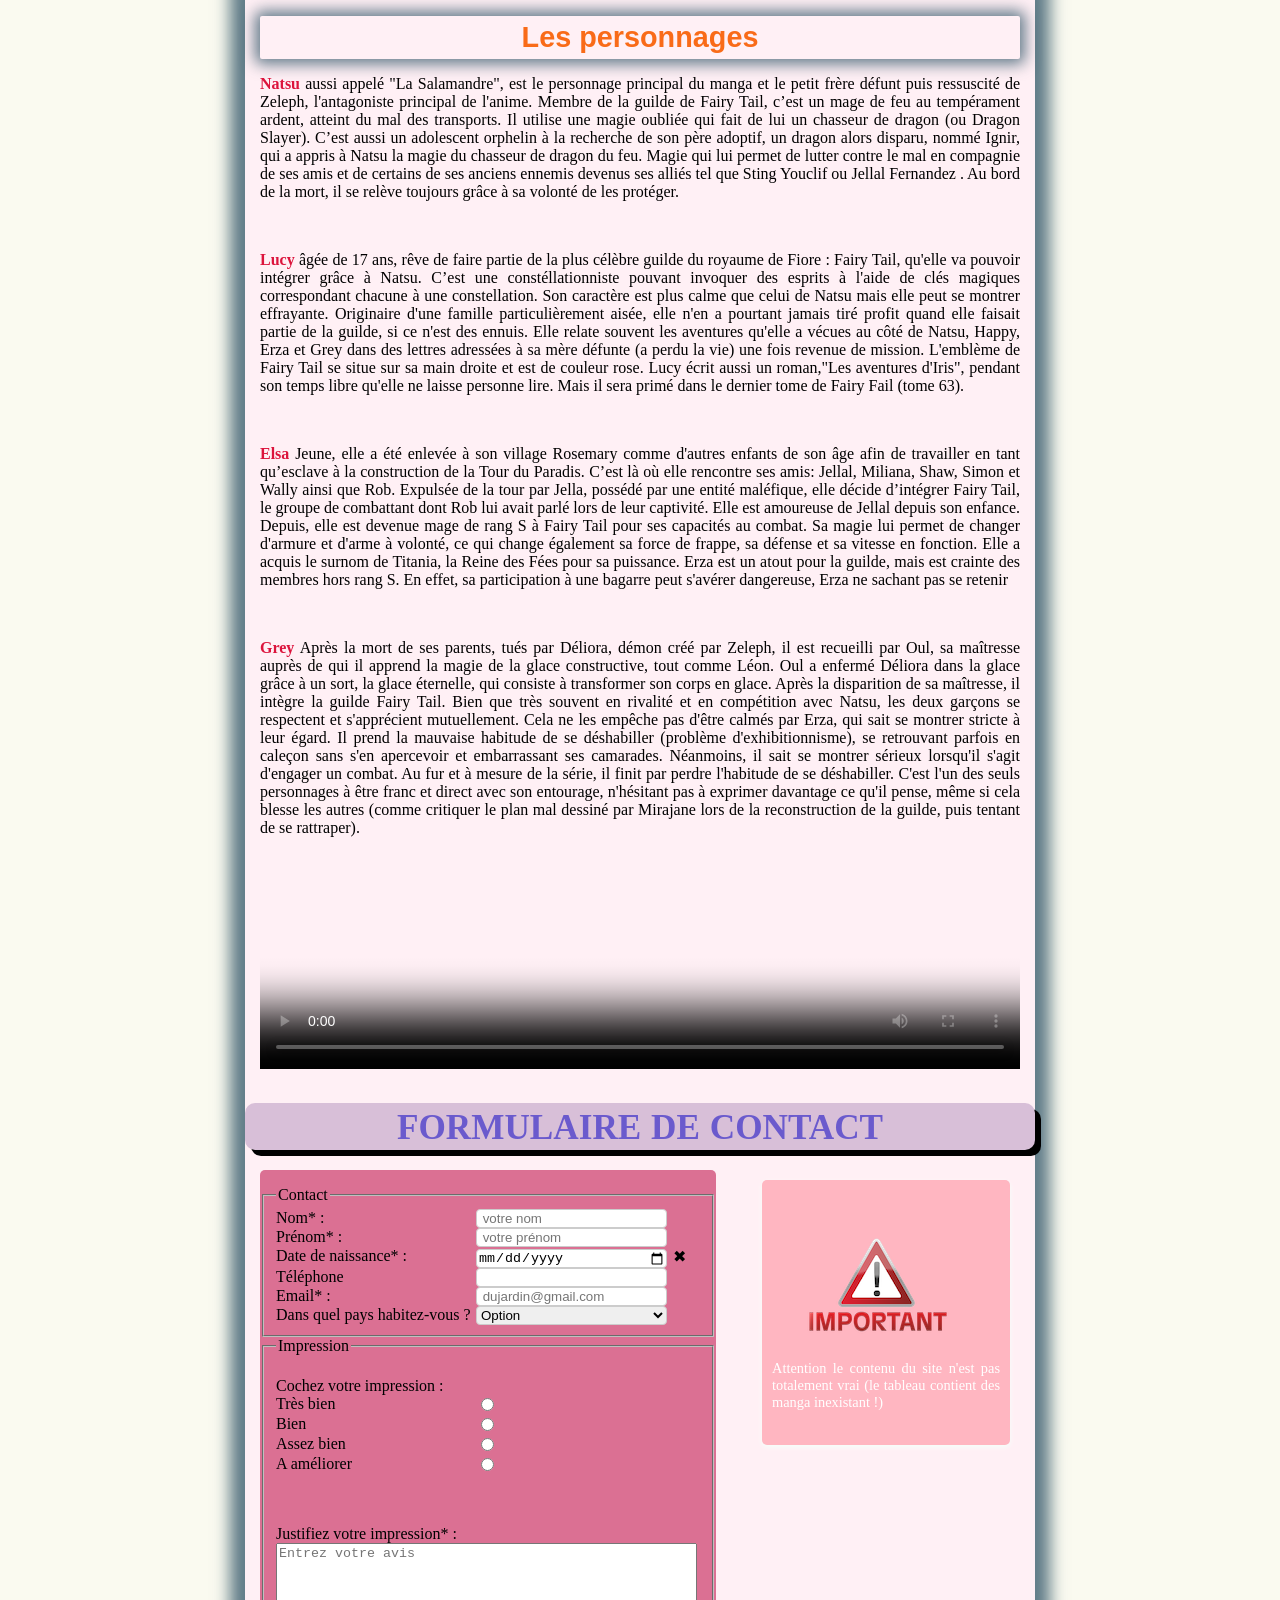
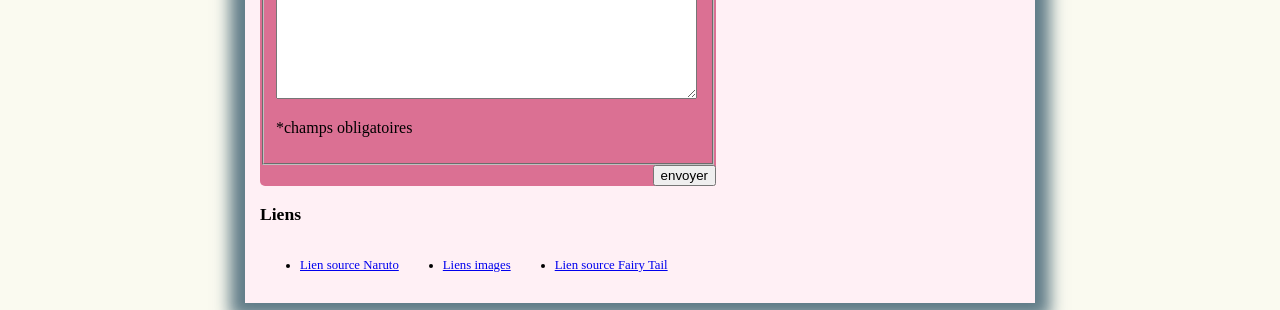
==== commit e677bcf9: "Update index.html" ====
--- a/index.html
+++ b/index.html
@@ -136,7 +136,7 @@
 
 				<p>
 
-					<form id='form1' name='data' method='POST'><input type='hidden' name='form-name' value='data' >
+					<form name='contact' method='POST' data-netlify='true'>
 						<fieldset >
 							<legend >Contact</legend>
 						<label for="nom"> Nom* :</label>
--- a/anime.css
+++ b/anime.css
@@ -48,12 +48,11 @@
 #banniere img{
 	box-shadow: 0 0 15px 5px rgba(44,82,100,.75);
 	margin-top: 15px;
-    height: 250px;
     border-radius: 5px;
     position: relative;
     box-shadow: 0px 4px 4px #1c1a19;
     margin-bottom: 25px;
-    width: 760px;
+    
 }
 header h1{
 	font-size: 2.5em;
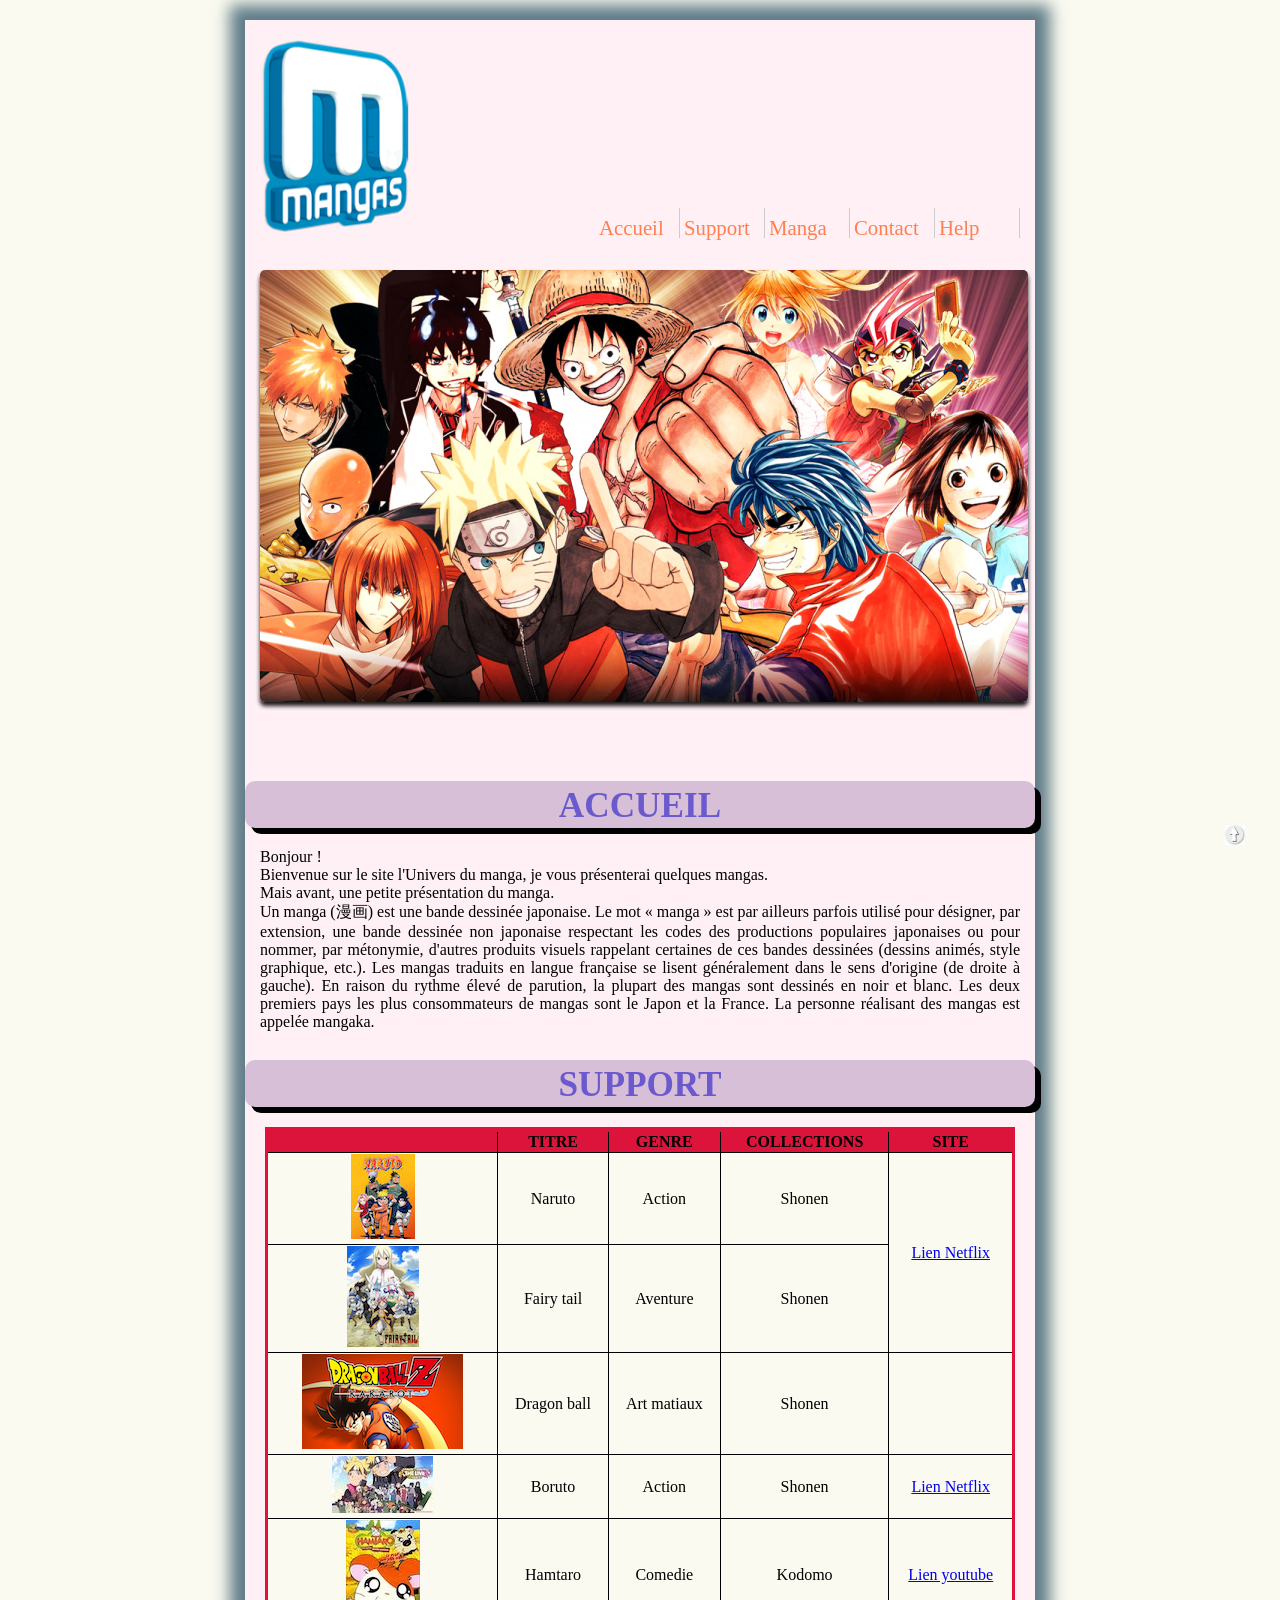
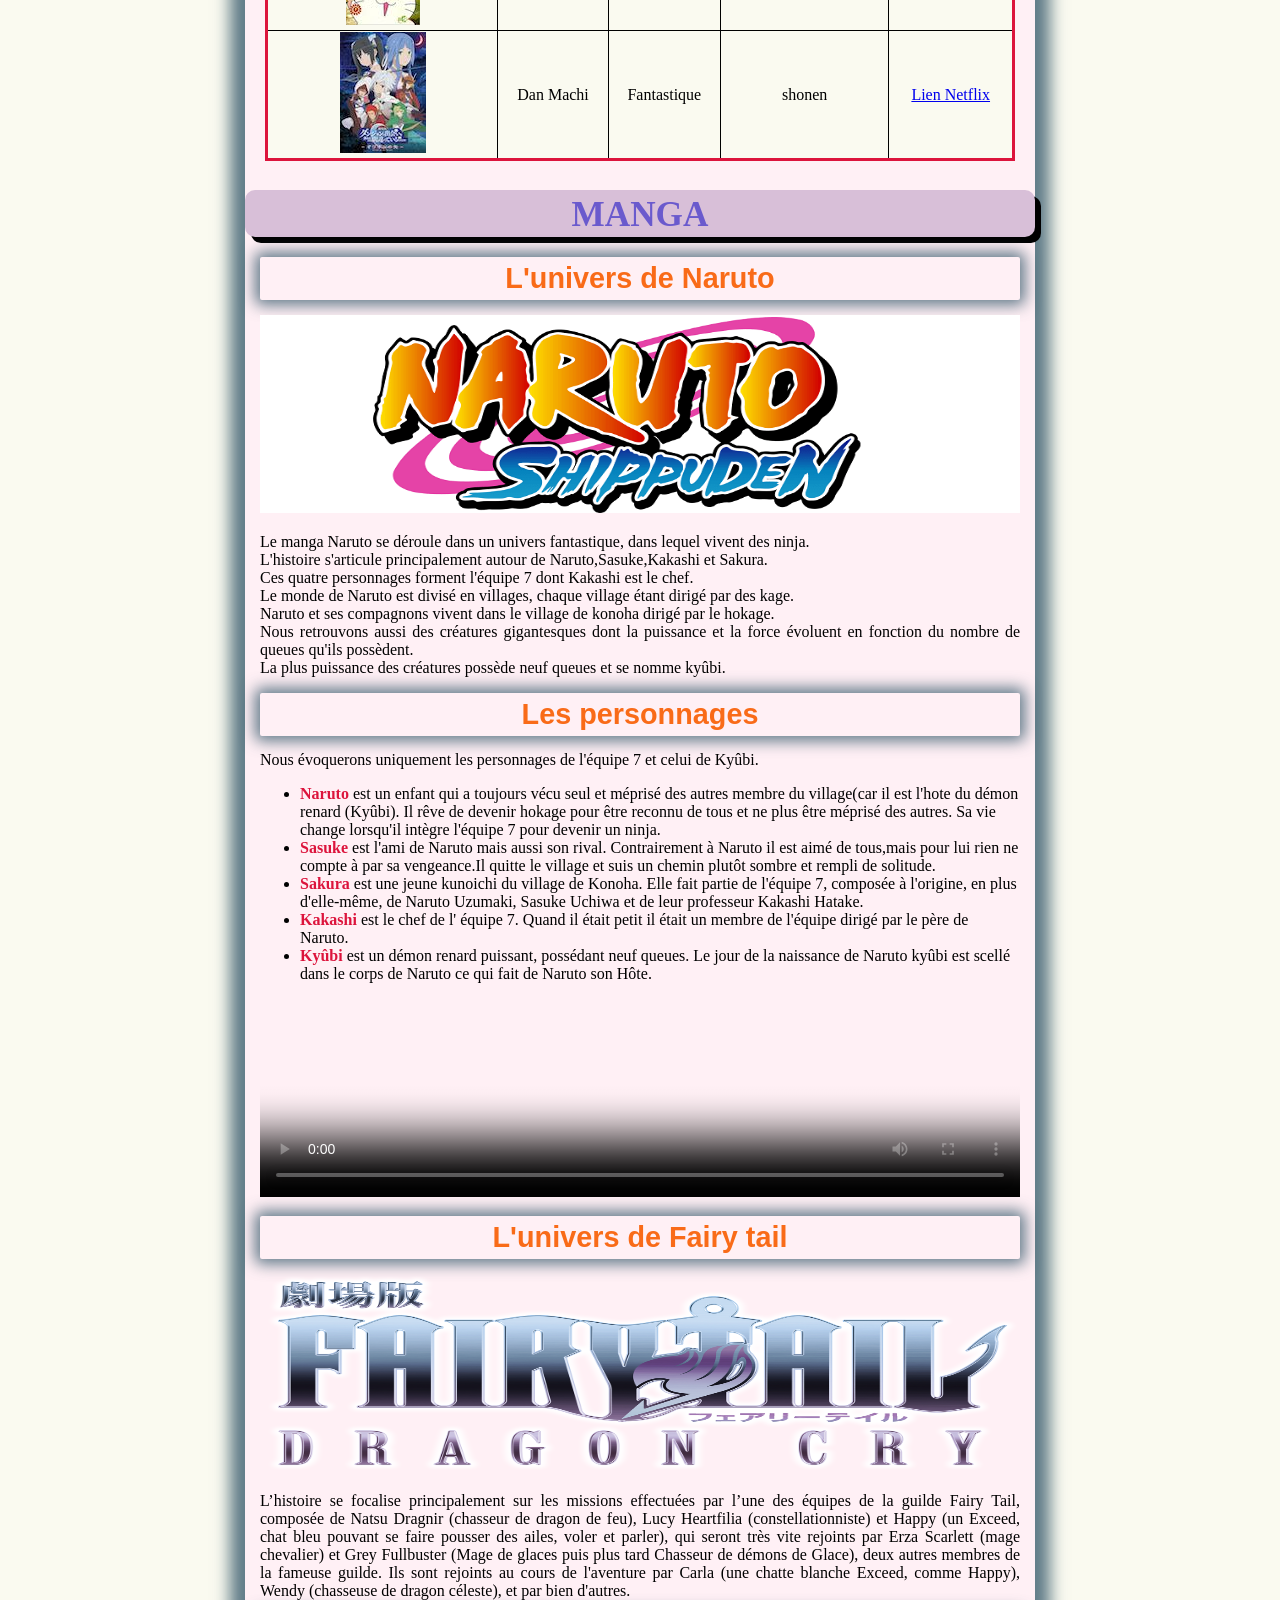
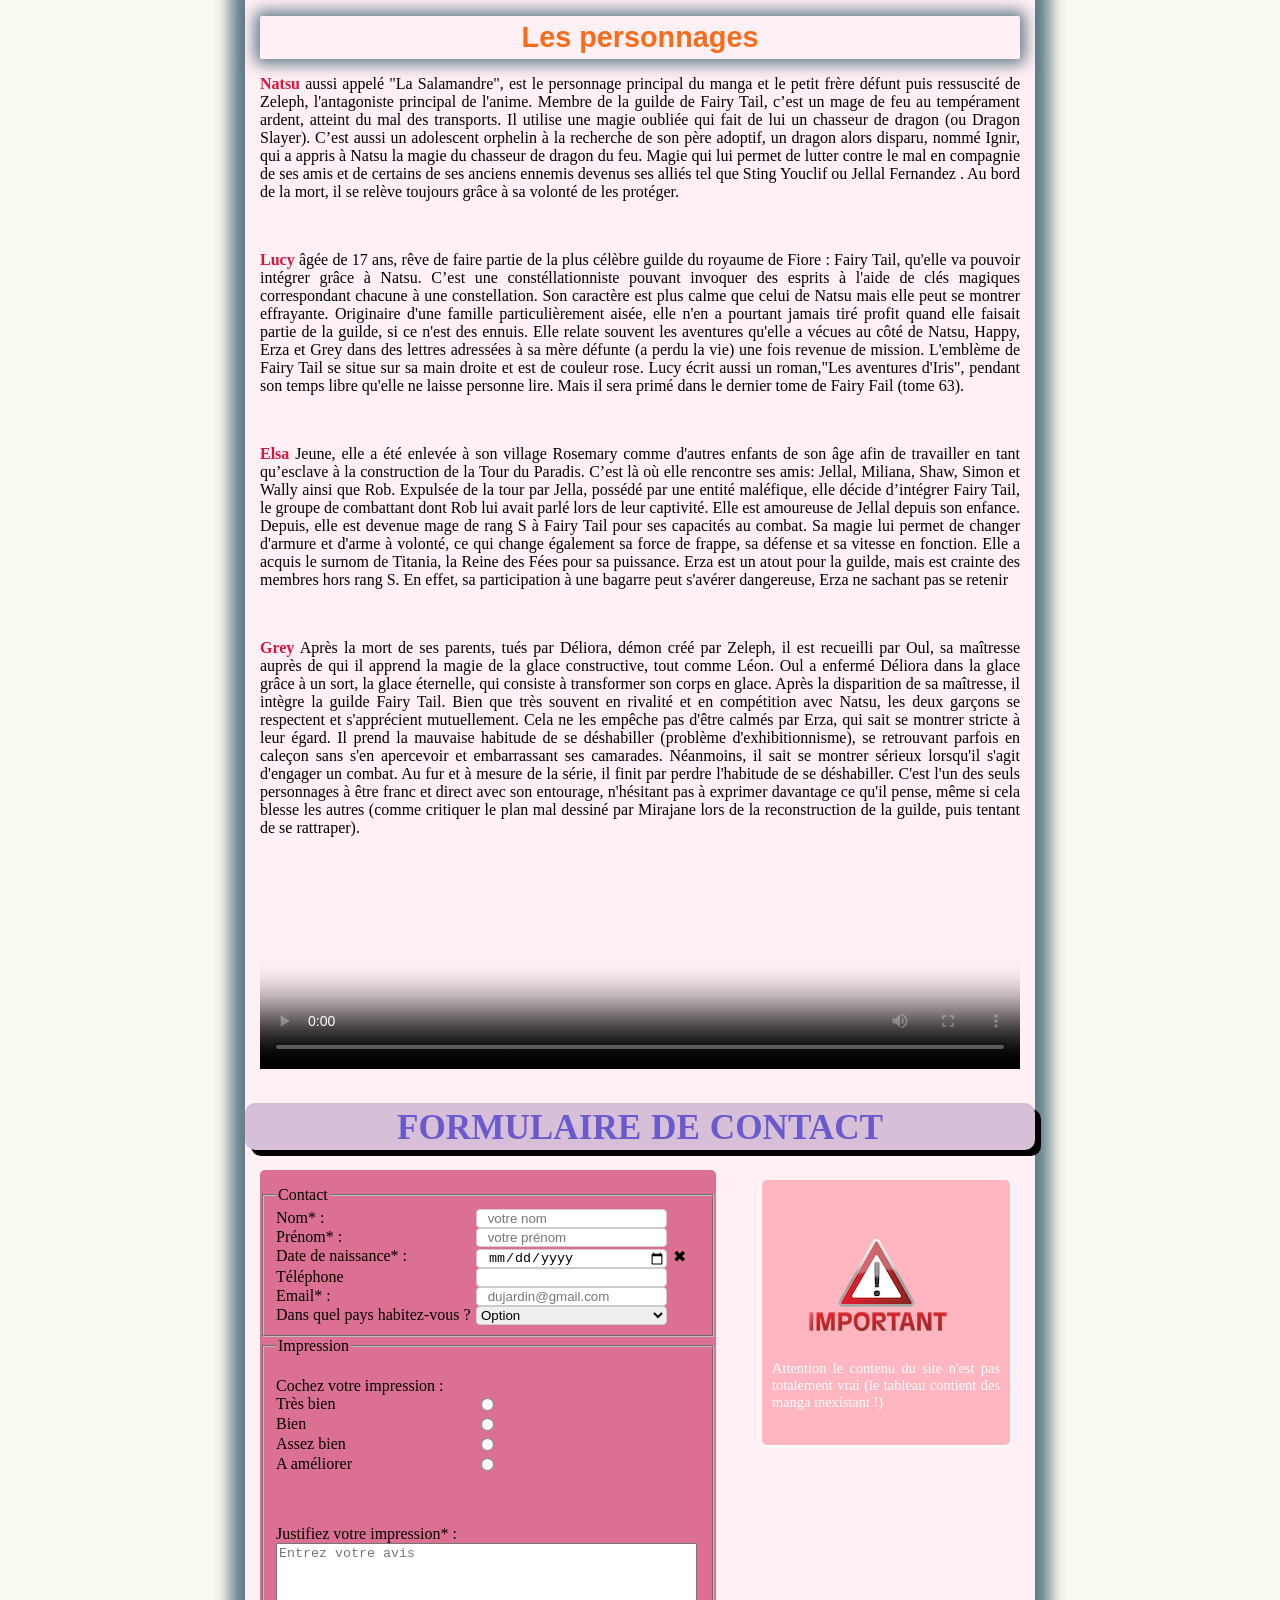
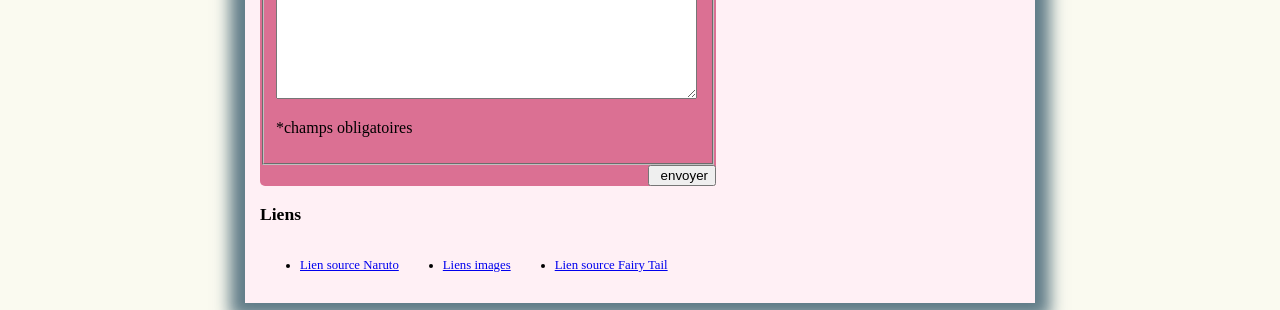
==== commit af0763dc: "Update index.html" ====
--- a/index.html
+++ b/index.html
@@ -74,7 +74,7 @@
 			<td><img src="naruto-to-boruto-the-live-2019.jpg" alt=""/></td><td>Boruto</td><td>Action</td><td>Shonen</td><td><a href="https://www.netflix.com/be-fr/">Lien Netflix</a></td>
 		</tr>
 		<tr>
-			<td><img src="519K2AJNC9L._AC_SY445_.jpg" alt=""/></td><td>Hamtaro</td><td>Comedie</td><td>Kodomo</td><td></td>
+			<td><img src="519K2AJNC9L._AC_SY445_.jpg" alt=""/></td><td>Hamtaro</td><td>Comedie</td><td>Kodomo</td><td><a href="https://www.youtube.com/watch?v=sWti4NjPTYo">Lien youtube</a></td>
 		</tr>
 		<tr>
 			<td><img src="Dan_Machi_Movie_Arrow_of_the_Orion.jpg" alt=""/></td><td>Dan Machi</td><td>Fantastique</td><td>shonen</td><td><a href="https://www.netflix.com/be-fr/">Lien Netflix</a></td>
--- a/anime.css
+++ b/anime.css
@@ -116,6 +116,7 @@
 }
 input {
 	box-sizing: border-box;
+	text-indent:5px; /*pour séparer le placeholder du bord*/
 }
 select {
 	
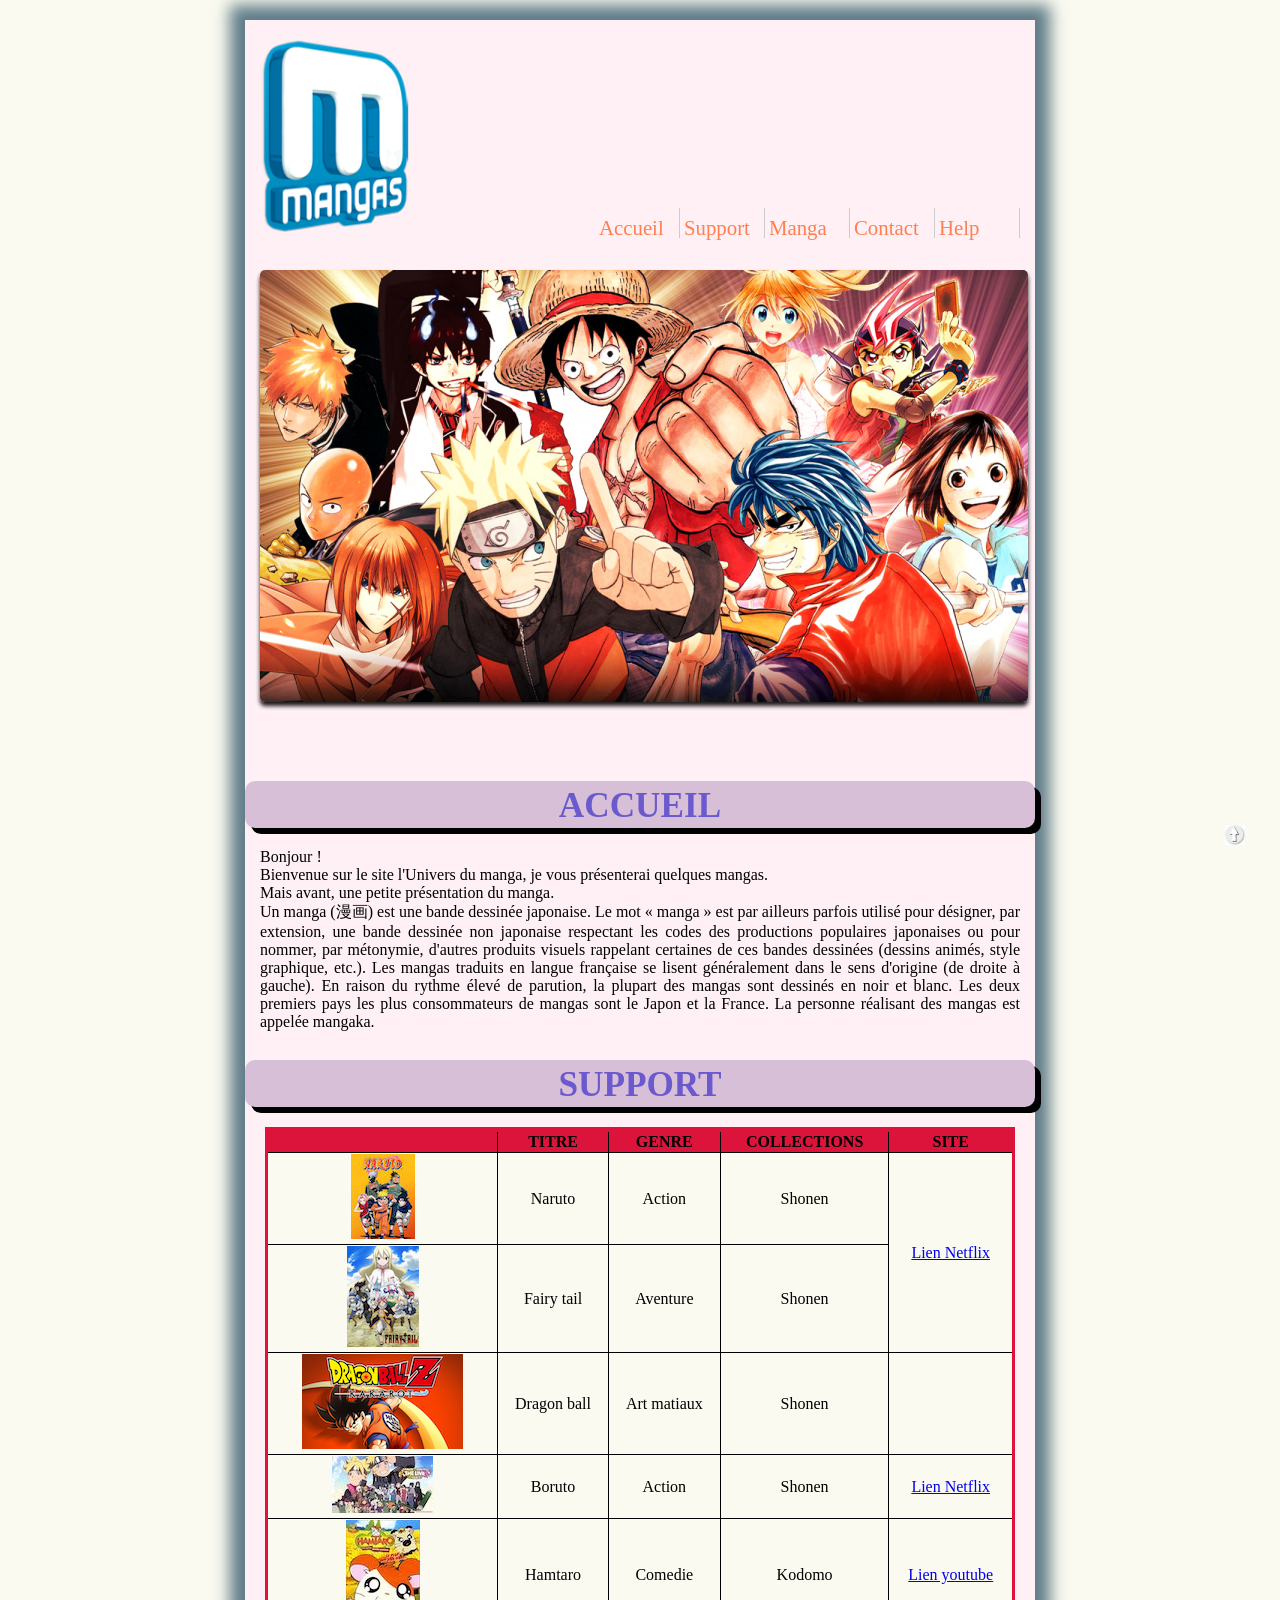
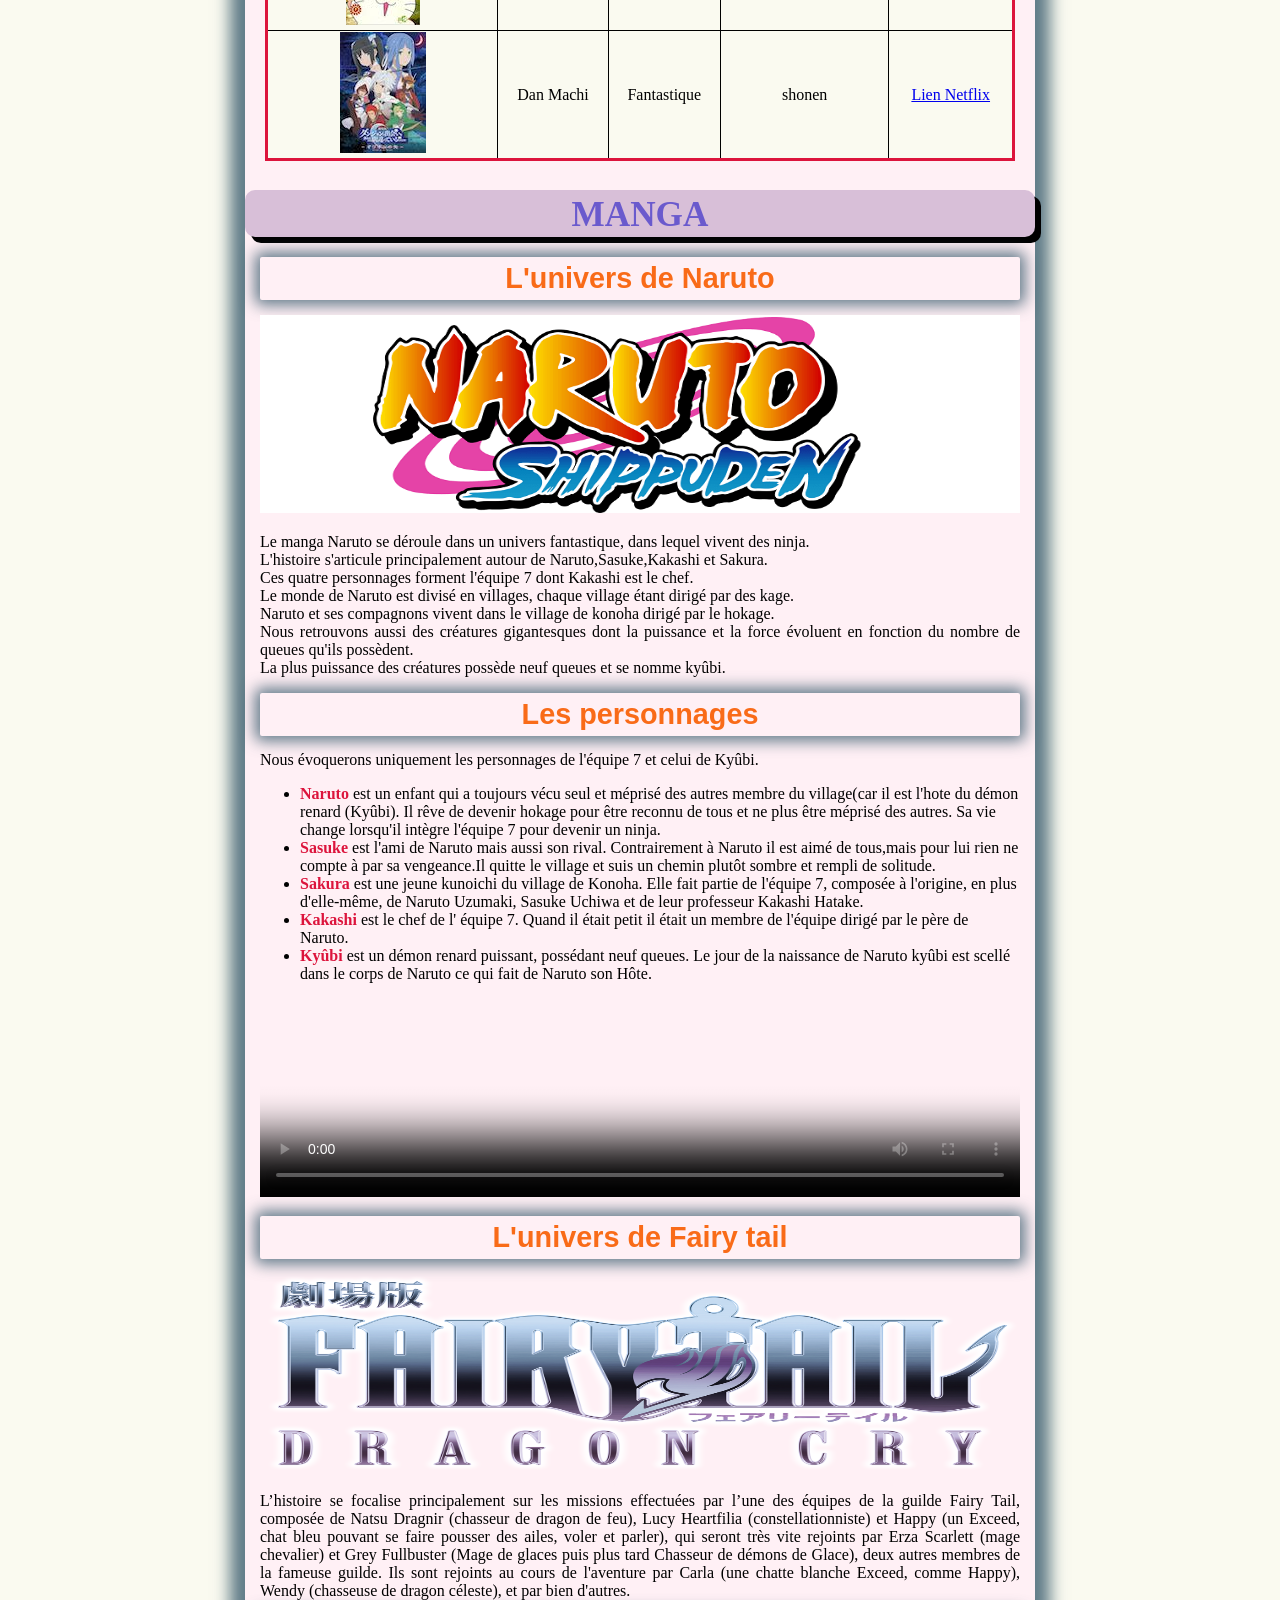
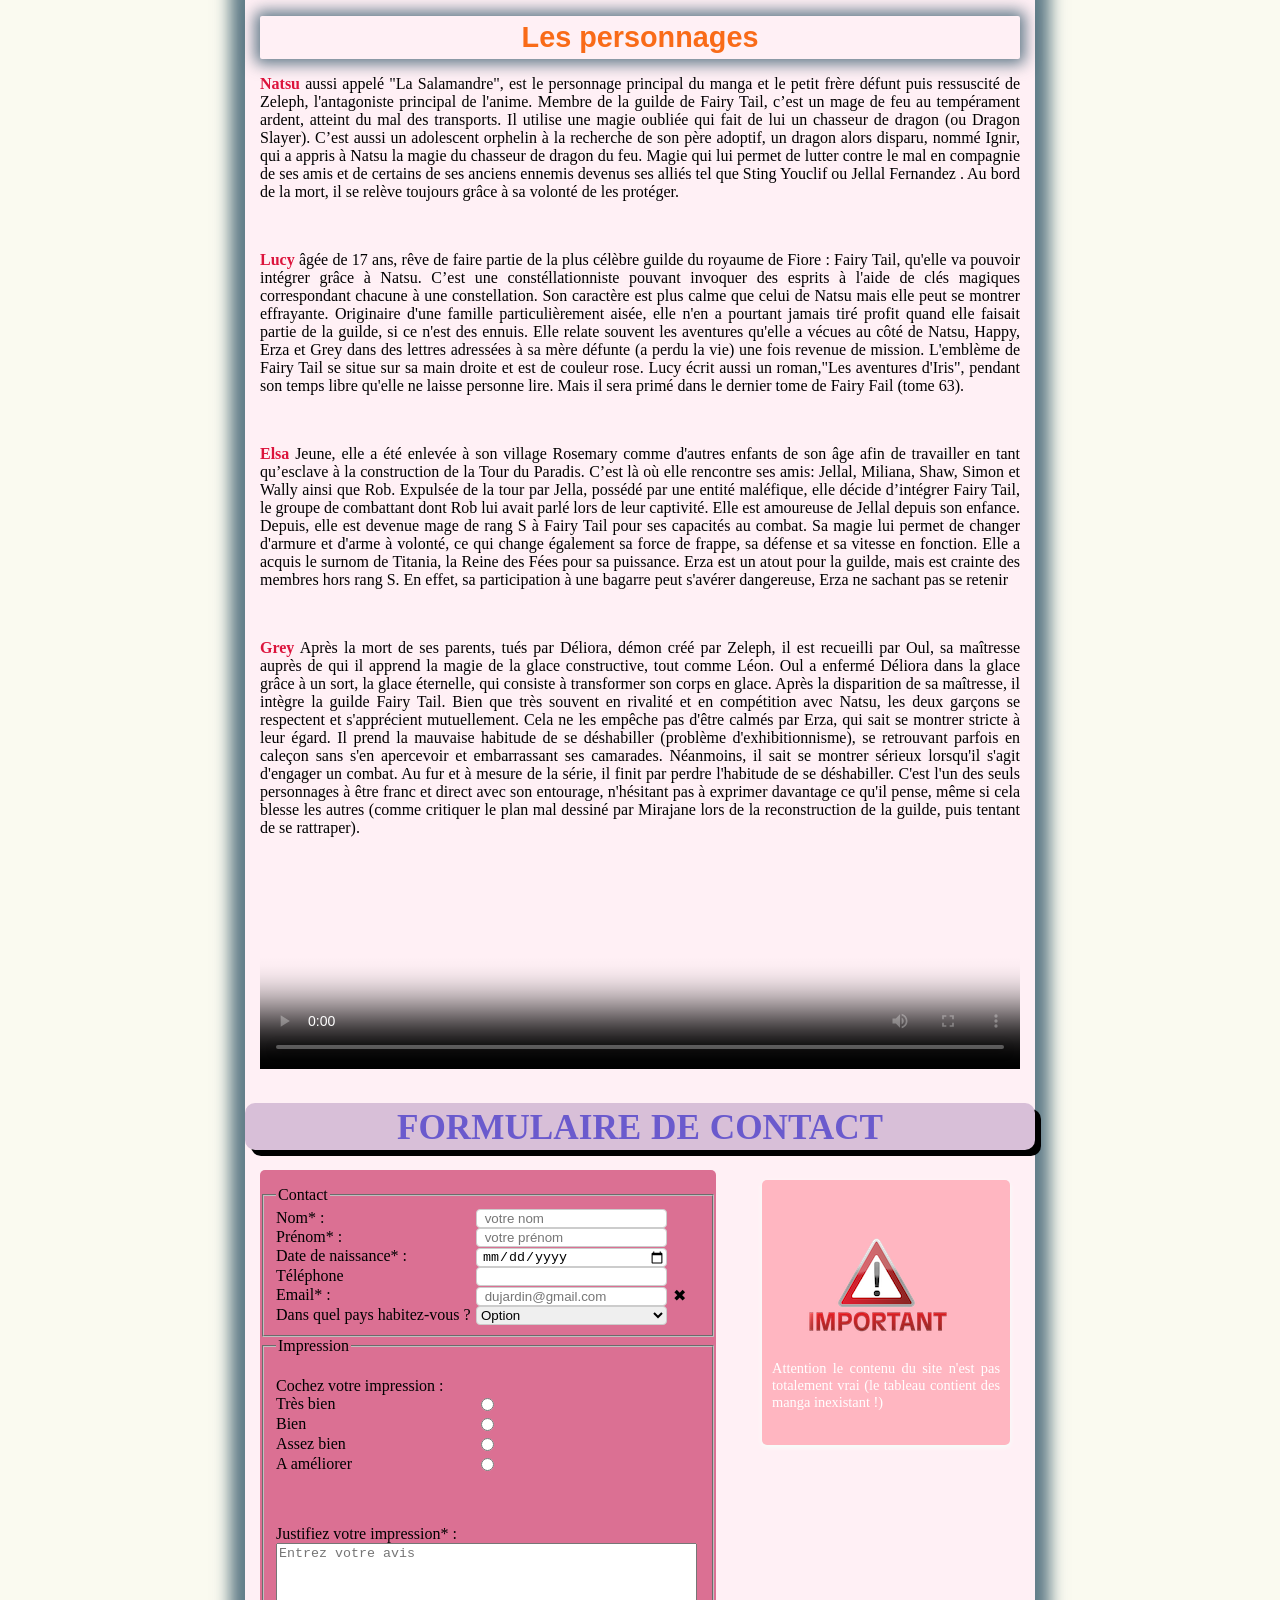
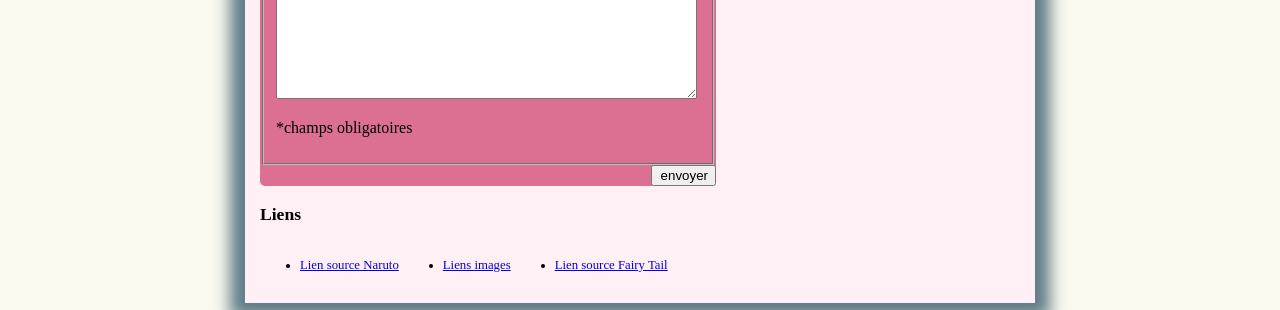
==== commit e0164672: "Update index.html" ====
--- a/index.html
+++ b/index.html
@@ -148,15 +148,15 @@
 
 						<br />
 						<label for="date"> Date de naissance* :</label>
-						<input type="date" required pattern="[0-9]{4}-[0-9]{2}-[0-9]{2}" id="date" />
-						<span class="validity"></span>
+						<input type="date" id="date" />
 						<br />
 
 						<label for="tel"> Téléphone </label>
 						<input type="tel" id="tel"/>
 						<br/>
 						<label for="email"> Email* :</label>
-						<input type="email" required=""  placeholder=" dujardin@gmail.com"  id="email"/>
+						<input type="email" required=""  placeholder=" dujardin@gmail.com"  id="email" pattern="[a-z0-9._%+-]+@[a-z0-9.-]+\.[a-z]{2,}$"/>
+						<span class="validity"></span>
 						<br>
 						
 						
--- a/anime.css
+++ b/anime.css
@@ -116,7 +116,7 @@
 }
 input {
 	box-sizing: border-box;
-	text-indent:5px; /*pour séparer le placeholder du bord*/
+	text-indent:2px; /*pour séparer le placeholder du bord*/
 }
 select {
 	
@@ -296,8 +296,14 @@
 	width: 20px;
 }
 
-a:visited{
+a:visited/*Apparence du liens après l'avoir visité*/
+{
 	color:#FF0000;
+}
+a:hover /* Apparence au survol des liens */
+{
+   text-decoration: underline;
+   color: blue;
 }
 
 p {
